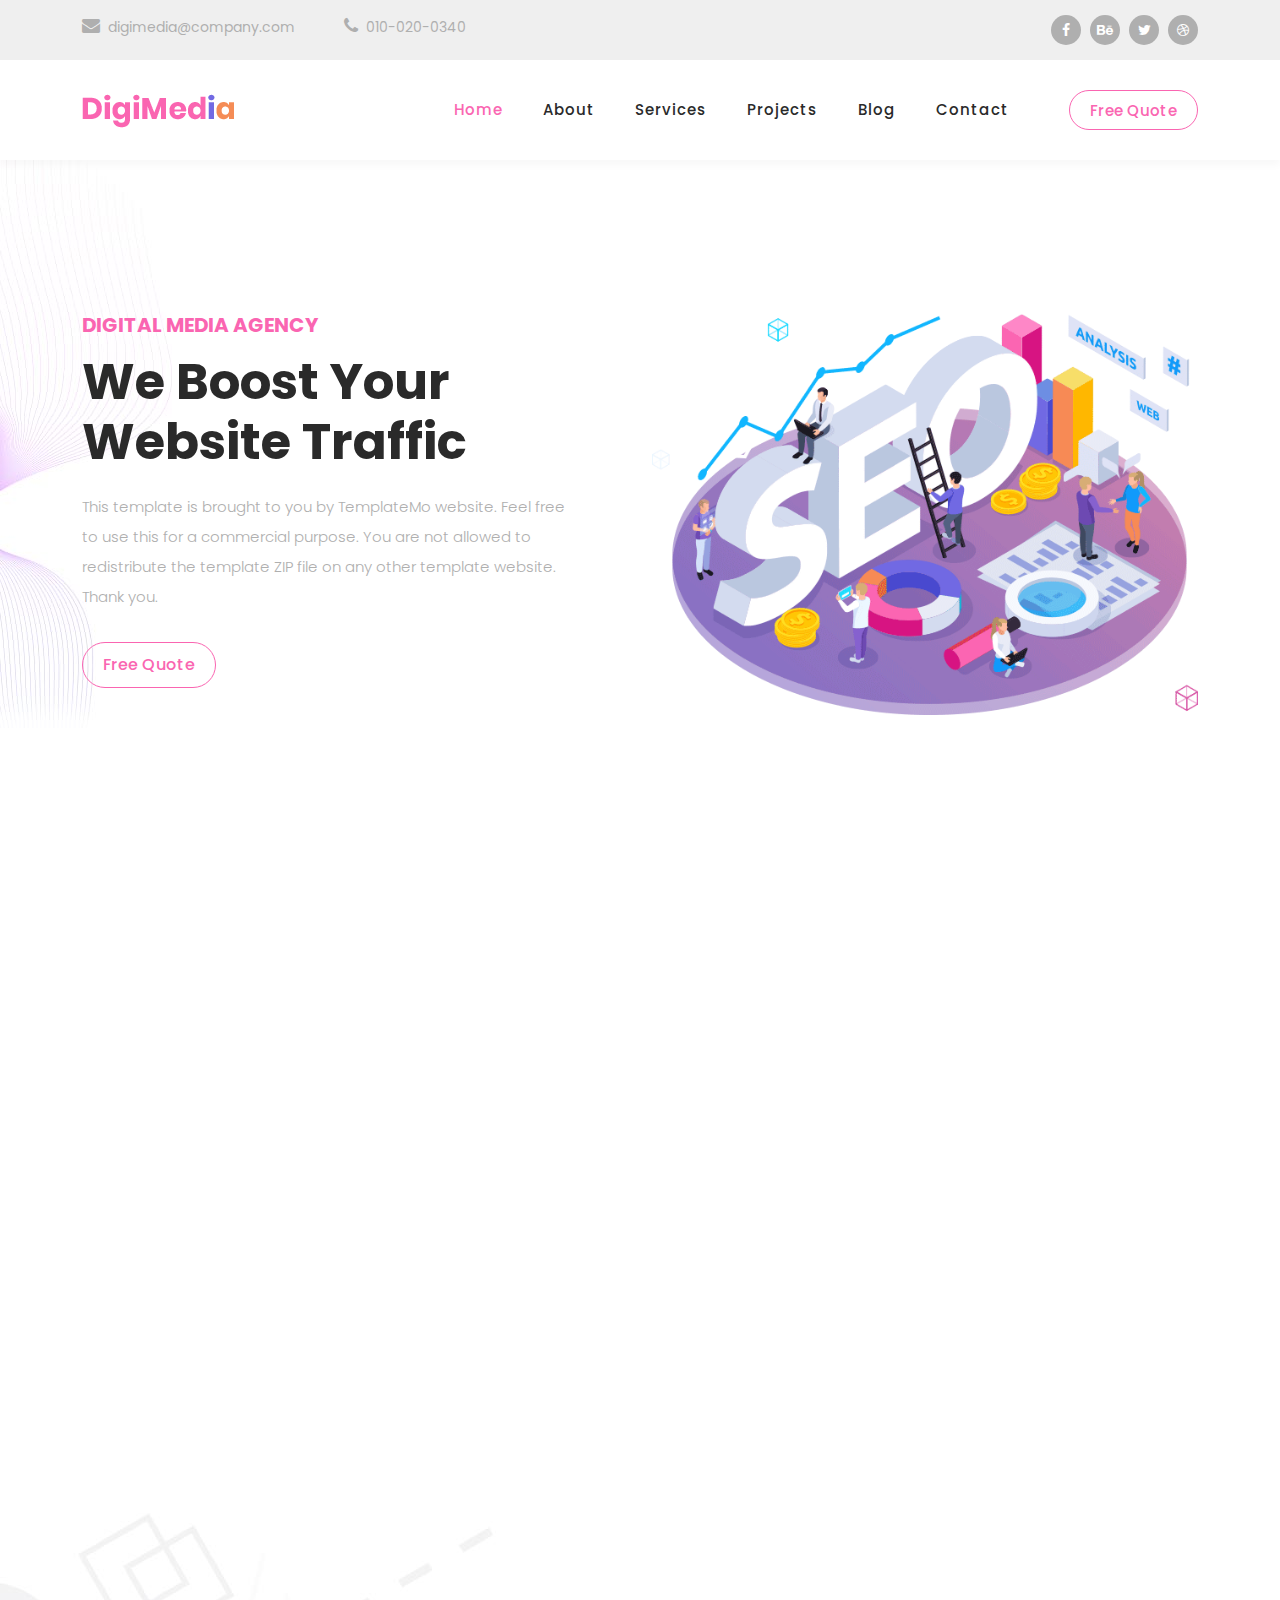
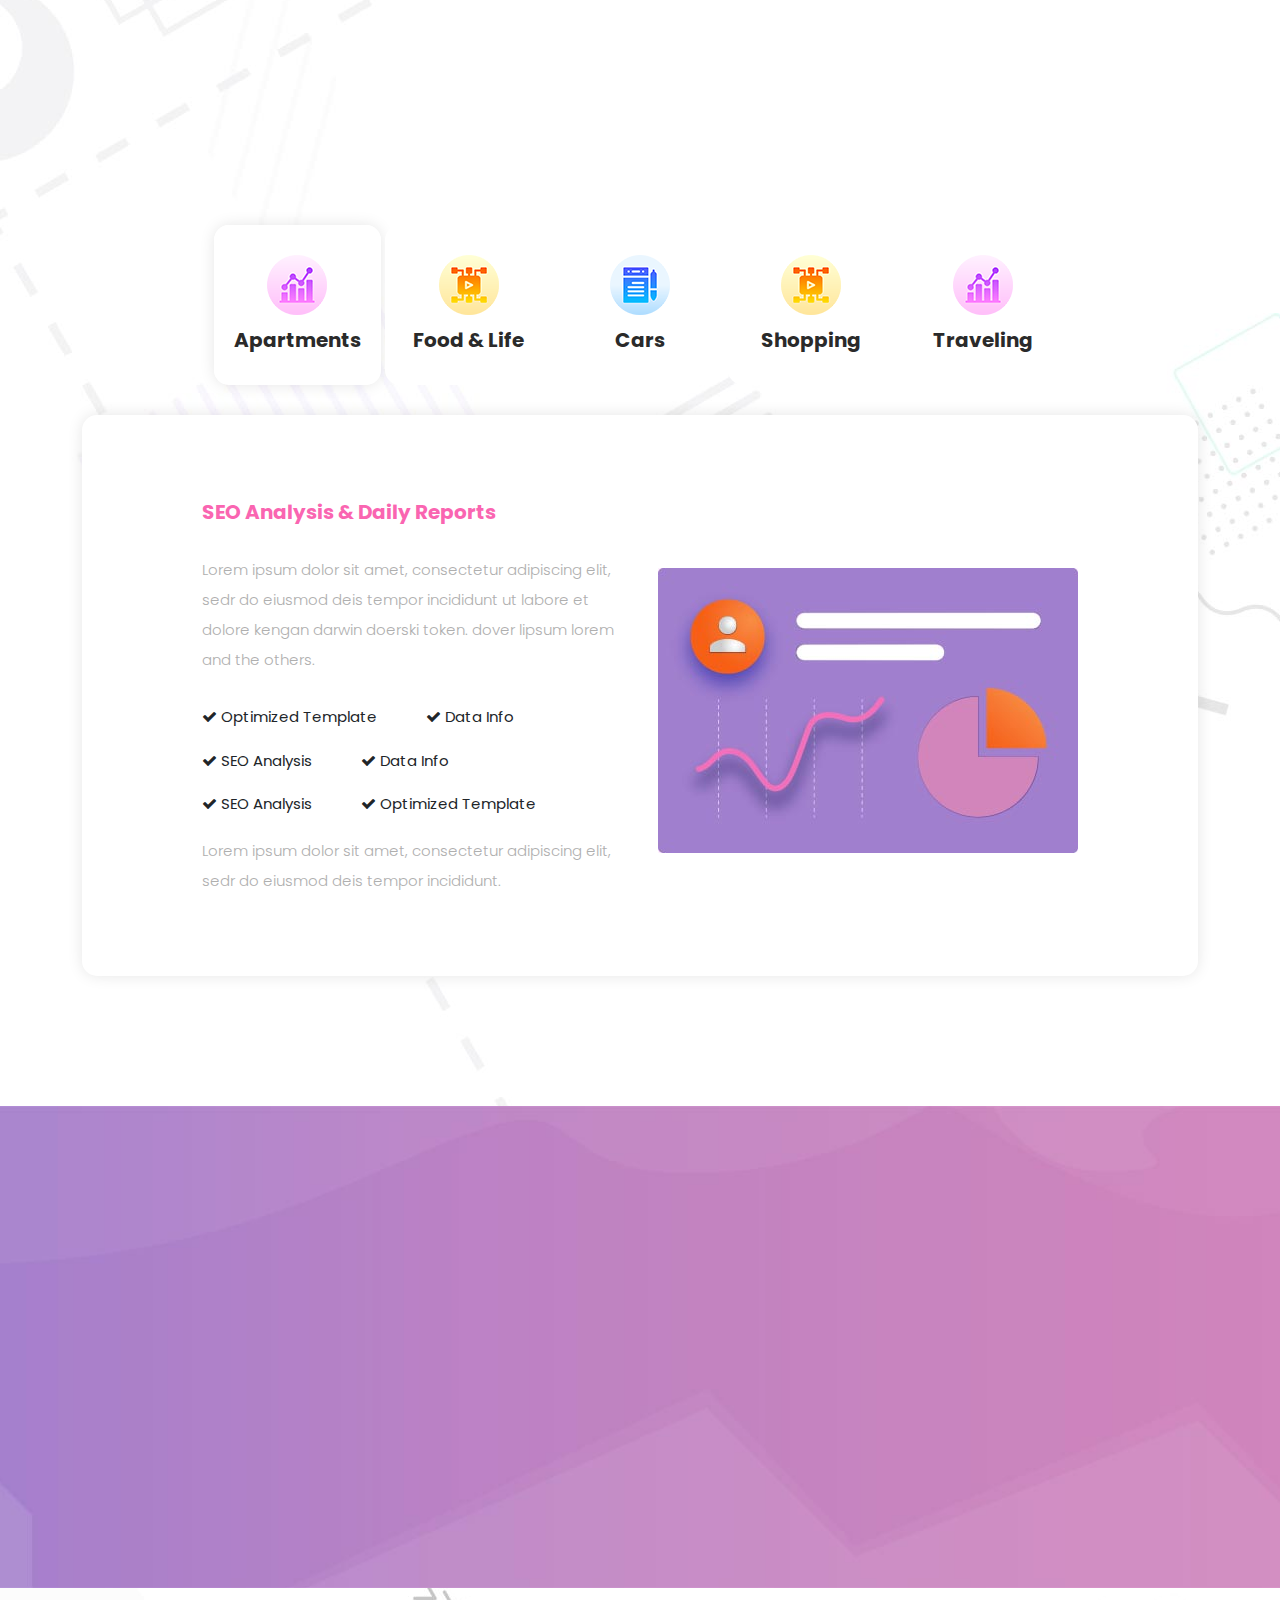
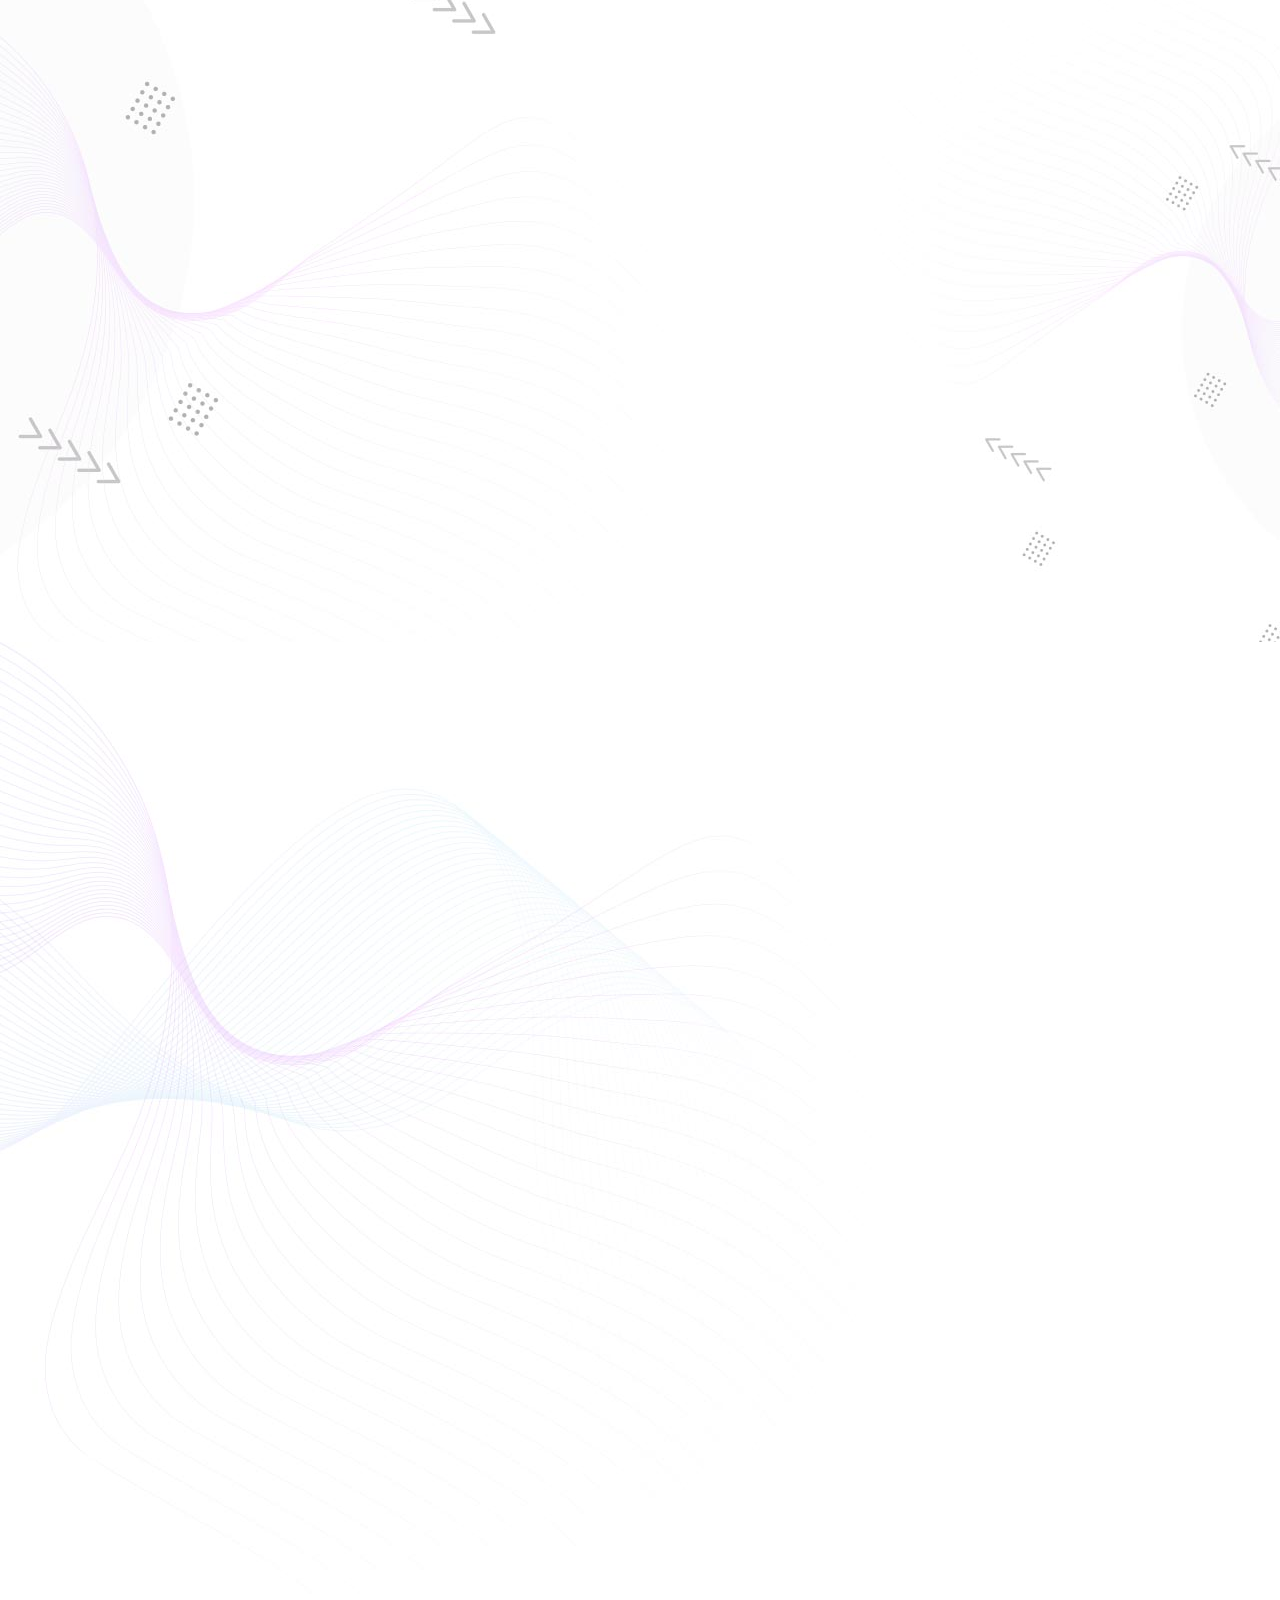
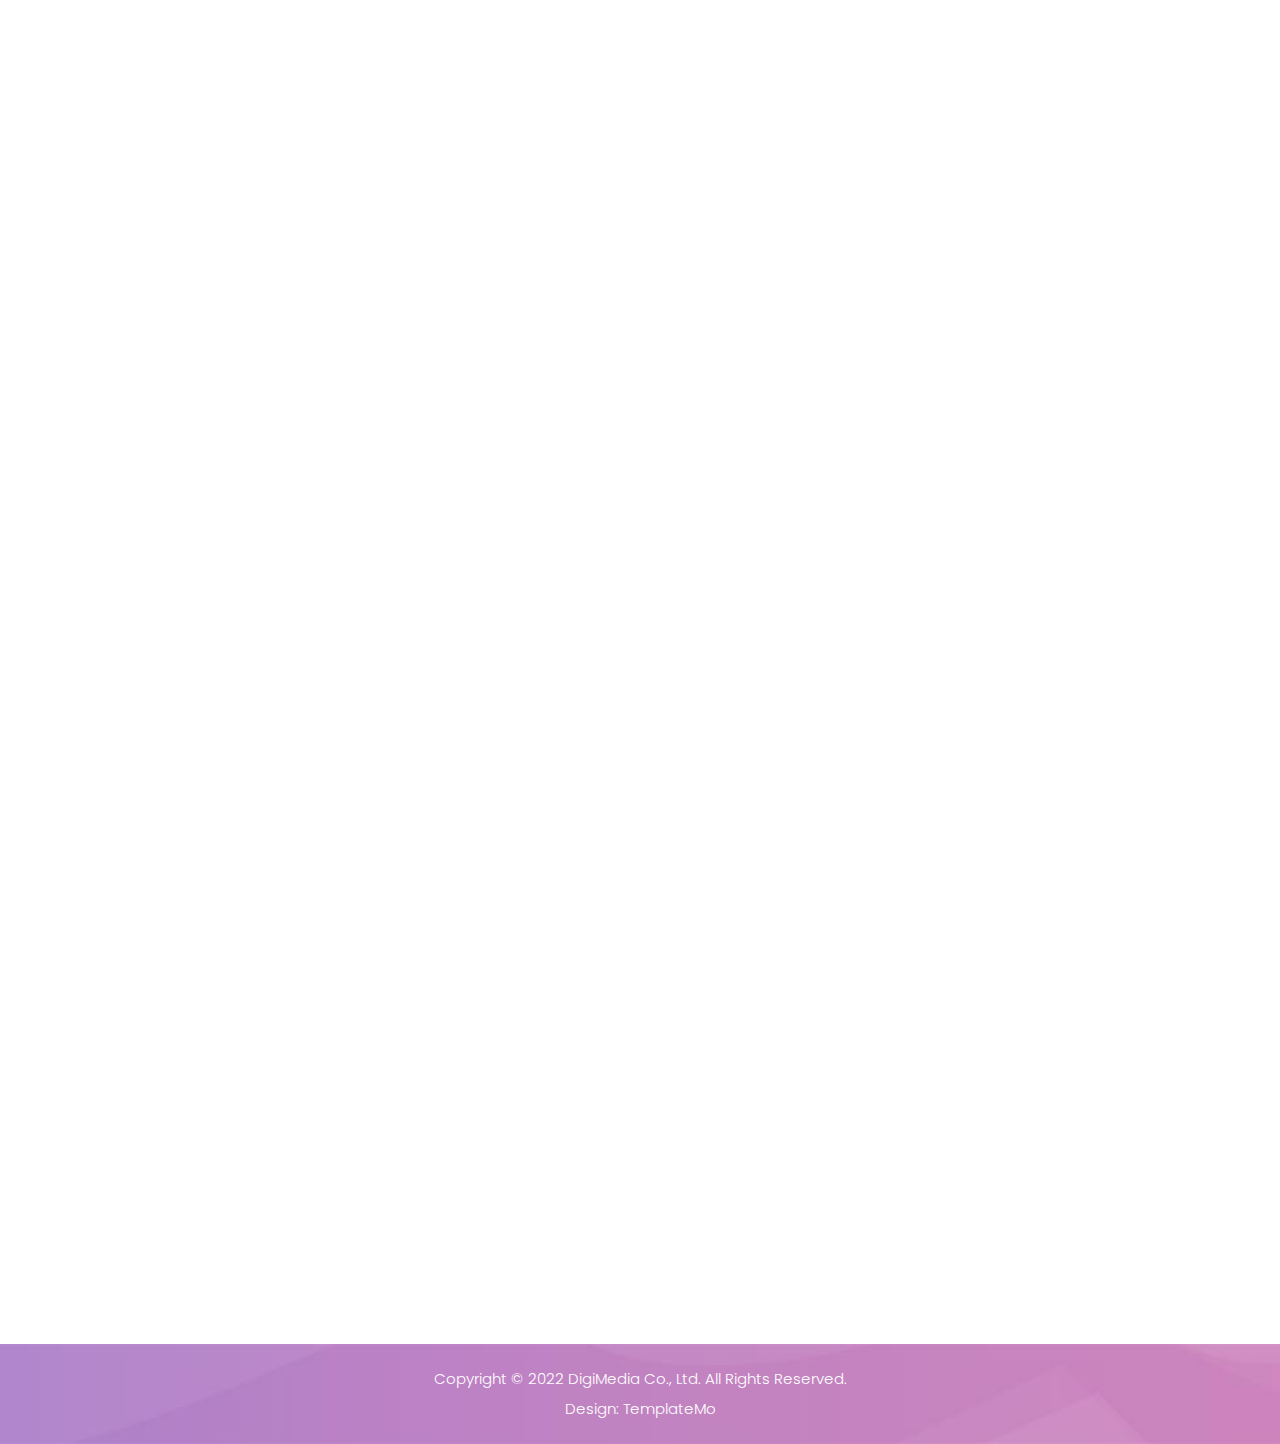
==== homepage_1.html @ 0c3d9d68 "My First Commit For Portfolio" ====
<!DOCTYPE html>
<html lang="en">

  <head>

    <meta charset="UTF-8">
    <meta name="viewport" content="width=device-width, initial-scale=1, shrink-to-fit=no">
    <meta name="description" content="">
    <meta name="author" content="">
    <link rel="preconnect" href="https://fonts.googleapis.com">
    <link rel="preconnect" href="https://fonts.gstatic.com" crossorigin>
    <link href="https://fonts.googleapis.com/css2?family=Poppins:wght@100;200;300;400;500;600;700;800;900&display=swap" rel="stylesheet">

    <title>DigiMedia - Creative SEO HTML5 Template</title>

    <!-- Bootstrap core CSS -->
    <link href="vendor/bootstrap/css/bootstrap.min.css" rel="stylesheet">


    <!-- Additional CSS Files -->
    <link rel="stylesheet" href="assets/css/fontawesome.css">
    <link rel="stylesheet" href="assets/css/templatemo-digimedia-v1.css">
    <link rel="stylesheet" href="assets/css/animated.css">
    <link rel="stylesheet" href="assets/css/owl.css">
<!--

TemplateMo 568 DigiMedia

https://templatemo.com/tm-568-digimedia

-->
  </head>

<body>

  <!-- ***** Preloader Start ***** -->
  <div id="js-preloader" class="js-preloader">
    <div class="preloader-inner">
      <span class="dot"></span>
      <div class="dots">
        <span></span>
        <span></span>
        <span></span>
      </div>
    </div>
  </div>
  <!-- ***** Preloader End ***** -->

  <!-- Pre-header Starts -->
  <div class="pre-header">
    <div class="container">
      <div class="row">
        <div class="col-lg-8 col-sm-8 col-7">
          <ul class="info">
            <li><a href="#"><i class="fa fa-envelope"></i>digimedia@company.com</a></li>
            <li><a href="#"><i class="fa fa-phone"></i>010-020-0340</a></li>
          </ul>
        </div>
        <div class="col-lg-4 col-sm-4 col-5">
          <ul class="social-media">
            <li><a href="#"><i class="fa fa-facebook"></i></a></li>
            <li><a href="#"><i class="fa fa-behance"></i></a></li>
            <li><a href="#"><i class="fa fa-twitter"></i></a></li>
            <li><a href="#"><i class="fa fa-dribbble"></i></a></li>
          </ul>
        </div>
      </div>
    </div>
  </div>
  <!-- Pre-header End -->

  <!-- ***** Header Area Start ***** -->
  <header class="header-area header-sticky wow slideInDown" data-wow-duration="0.75s" data-wow-delay="0s">
    <div class="container">
      <div class="row">
        <div class="col-12">
          <nav class="main-nav">
            <!-- ***** Logo Start ***** -->
            <a href="index.html" class="logo">
              <img src="assets/images/logo-v1.png" alt="">
            </a>
            <!-- ***** Logo End ***** -->
            <!-- ***** Menu Start ***** -->
            <ul class="nav">
              <li class="scroll-to-section"><a href="#top" class="active">Home</a></li>
              <li class="scroll-to-section"><a href="#about">About</a></li>
              <li class="scroll-to-section"><a href="#services">Services</a></li>
              <li class="scroll-to-section"><a href="#portfolio">Projects</a></li>
              <li class="scroll-to-section"><a href="#blog">Blog</a></li>
              <li class="scroll-to-section"><a href="#contact">Contact</a></li> 
              <li class="scroll-to-section"><div class="border-first-button"><a href="#contact">Free Quote</a></div></li> 
            </ul>        
            <a class='menu-trigger'>
                <span>Menu</span>
            </a>
            <!-- ***** Menu End ***** -->
          </nav>
        </div>
      </div>
    </div>
  </header>
  <!-- ***** Header Area End ***** -->

  <div class="main-banner wow fadeIn" id="top" data-wow-duration="1s" data-wow-delay="0.5s">
    <div class="container">
      <div class="row">
        <div class="col-lg-12">
          <div class="row">
            <div class="col-lg-6 align-self-center">
              <div class="left-content show-up header-text wow fadeInLeft" data-wow-duration="1s" data-wow-delay="1s">
                <div class="row">
                  <div class="col-lg-12">
                    <h6>Digital Media Agency</h6>
                    <h2>We Boost Your Website Traffic</h2>
                    <p>This template is brought to you by TemplateMo website. Feel free to use this for a commercial purpose. You are not allowed to redistribute the template ZIP file on any other template website. Thank you.</p>
                  </div>
                  <div class="col-lg-12">
                    <div class="border-first-button scroll-to-section">
                      <a href="#contact">Free Quote</a>
                    </div>
                  </div>
                </div>
              </div>
            </div>
            <div class="col-lg-6">
              <div class="right-image wow fadeInRight" data-wow-duration="1s" data-wow-delay="0.5s">
                <img src="assets/images/slider-dec.png" alt="">
              </div>
            </div>
          </div>
        </div>
      </div>
    </div>
  </div>

  <div id="about" class="about section">
    <div class="container">
      <div class="row">
        <div class="col-lg-12">
          <div class="row">
            <div class="col-lg-6">
              <div class="about-left-image  wow fadeInLeft" data-wow-duration="1s" data-wow-delay="0.5s">
                <img src="assets/images/about-dec.png" alt="">
              </div>
            </div>
            <div class="col-lg-6 align-self-center  wow fadeInRight" data-wow-duration="1s" data-wow-delay="0.5s">
              <div class="about-right-content">
                <div class="section-heading">
                  <h6>About Us</h6>
                  <h4>Who is DigiMedia <em>Agency</em></h4>
                  <div class="line-dec"></div>
                </div>
                <p>We hope this DigiMedia template is useful for your work. You can use this template for any purpose. You may <a rel="nofollow" href="http://paypal.me/templatemo" target="_blank">contribute a little amount</a> via PayPal to <a href="https://templatemo.com/contact" target="_blank">support TemplateMo</a> in creating new templates regularly.</p>
                <div class="row">
                  <div class="col-lg-4 col-sm-4">
                    <div class="skill-item first-skill-item wow fadeIn" data-wow-duration="1s" data-wow-delay="0s">
                      <div class="progress" data-percentage="90">
                        <span class="progress-left">
                          <span class="progress-bar"></span>
                        </span>
                        <span class="progress-right">
                          <span class="progress-bar"></span>
                        </span>
                        <div class="progress-value">
                          <div>
                            90%<br>
                            <span>Coding</span>
                          </div>
                        </div>
                      </div>
                    </div>
                  </div>
                  <div class="col-lg-4 col-sm-4">
                    <div class="skill-item second-skill-item wow fadeIn" data-wow-duration="1s" data-wow-delay="0s">
                      <div class="progress" data-percentage="80">
                        <span class="progress-left">
                          <span class="progress-bar"></span>
                        </span>
                        <span class="progress-right">
                          <span class="progress-bar"></span>
                        </span>
                        <div class="progress-value">
                          <div>
                            80%<br>
                            <span>Photoshop</span>
                          </div>
                        </div>
                      </div>
                    </div>
                  </div>
                  <div class="col-lg-4 col-sm-4">
                    <div class="skill-item third-skill-item wow fadeIn" data-wow-duration="1s" data-wow-delay="0s">
                      <div class="progress" data-percentage="80">
                        <span class="progress-left">
                          <span class="progress-bar"></span>
                        </span>
                        <span class="progress-right">
                          <span class="progress-bar"></span>
                        </span>
                        <div class="progress-value">
                          <div>
                            80%<br>
                            <span>Animation</span>
                          </div>
                        </div>
                      </div>
                    </div>
                  </div>
                </div> 
              </div>
            </div>
          </div>
        </div>
      </div>
    </div>
  </div>

  <div id="services" class="services section">
    <div class="container">
      <div class="row">
        <div class="col-lg-12">
          <div class="section-heading  wow fadeInDown" data-wow-duration="1s" data-wow-delay="0.5s">
            <h6>Our Services</h6>
            <h4>What Our Agency <em>Provides</em></h4>
            <div class="line-dec"></div>
          </div>
        </div>
        <div class="col-lg-12">
          <div class="naccs">
            <div class="grid">
              <div class="row">
                <div class="col-lg-12">
                  <div class="menu">
                    <div class="first-thumb active">
                      <div class="thumb">
                        <span class="icon"><img src="assets/images/service-icon-01.png" alt=""></span>
                        Apartments
                      </div>
                    </div>
                    <div>
                      <div class="thumb">                 
                        <span class="icon"><img src="assets/images/service-icon-02.png" alt=""></span>
                        Food &amp; Life
                      </div>
                    </div>
                    <div>
                      <div class="thumb">                 
                        <span class="icon"><img src="assets/images/service-icon-03.png" alt=""></span>
                        Cars
                      </div>
                    </div>
                    <div>
                      <div class="thumb">                 
                        <span class="icon"><img src="assets/images/service-icon-04.png" alt=""></span>
                        Shopping
                      </div>
                    </div>
                    <div class="last-thumb">
                      <div class="thumb">                 
                        <span class="icon"><img src="assets/images/service-icon-01.png" alt=""></span>
                        Traveling
                      </div>
                    </div>
                  </div>
                </div> 
                <div class="col-lg-12">
                  <ul class="nacc">
                    <li class="active">
                      <div>
                        <div class="thumb">
                          <div class="row">
                            <div class="col-lg-6 align-self-center">
                              <div class="left-text">
                                <h4>SEO Analysis &amp; Daily Reports</h4>
                                <p>Lorem ipsum dolor sit amet, consectetur adipiscing elit, sedr do eiusmod deis tempor incididunt ut labore et dolore kengan darwin doerski token.
                                  dover lipsum lorem and the others.</p>
                                <div class="ticks-list"><span><i class="fa fa-check"></i> Optimized Template</span> <span><i class="fa fa-check"></i> Data Info</span> <span><i class="fa fa-check"></i> SEO Analysis</span>
                                  <span><i class="fa fa-check"></i> Data Info</span> <span><i class="fa fa-check"></i> SEO Analysis</span> <span><i class="fa fa-check"></i> Optimized Template</span></div>
                                <p>Lorem ipsum dolor sit amet, consectetur adipiscing elit, sedr do eiusmod deis tempor incididunt.</p>
                              </div>
                            </div>
                            <div class="col-lg-6 align-self-center">
                              <div class="right-image">
                                <img src="assets/images/services-image.jpg" alt="">
                              </div>
                            </div>
                          </div>
                        </div>
                      </div>
                    </li>
                    <li>
                      <div>
                        <div class="thumb">
                          <div class="row">
                            <div class="col-lg-6 align-self-center">
                              <div class="left-text">
                                <h4>Healthy Food &amp; Life</h4>
                                <p>Lorem ipsum dolor sit amet, consectetur adipiscing elit, sedr do eiusmod deis tempor incididunt ut labore et dolore kengan darwin doerski token.
                                  dover lipsum lorem and the others.</p>
                                <div class="ticks-list"><span><i class="fa fa-check"></i> Optimized Template</span> <span><i class="fa fa-check"></i> Data Info</span> <span><i class="fa fa-check"></i> SEO Analysis</span>
                                  <span><i class="fa fa-check"></i> Data Info</span> <span><i class="fa fa-check"></i> SEO Analysis</span> <span><i class="fa fa-check"></i> Optimized Template</span></div>
                                <p>Lorem ipsum dolor sit amet, consectetur adipiscing elit, sedr do eiusmod deis tempor incididunt.</p>
                              </div>
                            </div>
                            <div class="col-lg-6 align-self-center">
                              <div class="right-image">
                                <img src="assets/images/services-image-02.jpg" alt="">
                              </div>
                            </div>
                          </div>
                        </div>
                      </div>
                    </li>
                    <li>
                      <div>
                        <div class="thumb">
                          <div class="row">
                            <div class="col-lg-6 align-self-center">
                              <div class="left-text">
                                <h4>Car Re-search &amp; Transport</h4>
                                <p>Lorem ipsum dolor sit amet, consectetur adipiscing elit, sedr do eiusmod deis tempor incididunt ut labore et dolore kengan darwin doerski token.
                                  dover lipsum lorem and the others.</p>
                                <div class="ticks-list"><span><i class="fa fa-check"></i> Optimized Template</span> <span><i class="fa fa-check"></i> Data Info</span> <span><i class="fa fa-check"></i> SEO Analysis</span>
                                  <span><i class="fa fa-check"></i> Data Info</span> <span><i class="fa fa-check"></i> SEO Analysis</span> <span><i class="fa fa-check"></i> Optimized Template</span></div>
                                <p>Lorem ipsum dolor sit amet, consectetur adipiscing elit, sedr do eiusmod deis tempor incididunt.</p>
                              </div>
                            </div>
                            <div class="col-lg-6 align-self-center">
                              <div class="right-image">
                                <img src="assets/images/services-image-03.jpg" alt="">
                              </div>
                            </div>
                          </div>
                        </div>
                      </div>
                    </li>
                    <li>
                      <div>
                        <div class="thumb">
                          <div class="row">
                            <div class="col-lg-6 align-self-center">
                              <div class="left-text">
                                <h4>Online Shopping &amp; Tracking ID</h4>
                                <p>Lorem ipsum dolor sit amet, consectetur adipiscing elit, sedr do eiusmod deis tempor incididunt ut labore et dolore kengan darwin doerski token.
                                  dover lipsum lorem and the others.</p>
                                <div class="ticks-list"><span><i class="fa fa-check"></i> Optimized Template</span> <span><i class="fa fa-check"></i> Data Info</span> <span><i class="fa fa-check"></i> SEO Analysis</span>
                                  <span><i class="fa fa-check"></i> Data Info</span> <span><i class="fa fa-check"></i> SEO Analysis</span> <span><i class="fa fa-check"></i> Optimized Template</span></div>
                                <p>Lorem ipsum dolor sit amet, consectetur adipiscing elit, sedr do eiusmod deis tempor incididunt.</p>
                              </div>
                            </div>
                            <div class="col-lg-6 align-self-center">
                              <div class="right-image">
                                <img src="assets/images/services-image-04.jpg" alt="">
                              </div>
                            </div>
                          </div>
                        </div>
                      </div>
                    </li>
                    <li>
                      <div>
                        <div class="thumb">
                          <div class="row">
                            <div class="col-lg-6 align-self-center">
                              <div class="left-text">
                                <h4>Enjoy &amp; Travel</h4>
                                <p>Lorem ipsum dolor sit amet, consectetur adipiscing elit, sedr do eiusmod deis tempor incididunt ut labore et dolore kengan darwin doerski token.
                                  dover lipsum lorem and the others.</p>
                                <div class="ticks-list"><span><i class="fa fa-check"></i> Optimized Template</span> <span><i class="fa fa-check"></i> Data Info</span> <span><i class="fa fa-check"></i> SEO Analysis</span>
                                  <span><i class="fa fa-check"></i> Data Info</span> <span><i class="fa fa-check"></i> SEO Analysis</span> <span><i class="fa fa-check"></i> Optimized Template</span></div>
                                <p>Lorem ipsum dolor sit amet, consectetur adipiscing elit, sedr do eiusmod deis tempor incididunt.</p>
                              </div>
                            </div>
                            <div class="col-lg-6 align-self-center">
                              <div class="right-image">
                                <img src="assets/images/services-image.jpg" alt="">
                              </div>
                            </div>
                          </div>
                        </div>
                      </div>
                    </li>
                  </ul>
                </div>          
              </div>
            </div>
          </div>
        </div>
      </div>
    </div>
  </div>

  
  <div id="free-quote" class="free-quote">
    <div class="container">
      <div class="row">
        <div class="col-lg-4 offset-lg-4">
          <div class="section-heading  wow fadeIn" data-wow-duration="1s" data-wow-delay="0.3s">
            <h6>Get Your Free Quote</h6>
            <h4>Grow With Us Now</h4>
            <div class="line-dec"></div>
          </div>
        </div>
        <div class="col-lg-8 offset-lg-2  wow fadeIn" data-wow-duration="1s" data-wow-delay="0.8s">
          <form id="search" action="#" method="GET">
            <div class="row">
              <div class="col-lg-4 col-sm-4">
                <fieldset>
                  <input type="web" name="web" class="website" placeholder="Your website URL..." autocomplete="on" required>
                </fieldset>
              </div>
              <div class="col-lg-4 col-sm-4">
                <fieldset>
                  <input type="address" name="address" class="email" placeholder="Email Address..." autocomplete="on" required>
                </fieldset>
              </div>
              <div class="col-lg-4 col-sm-4">
                <fieldset>
                  <button type="submit" class="main-button">Get Quote Now</button>
                </fieldset>
              </div>
            </div>
          </form>
        </div>
      </div>
    </div>
  </div>


  <div id="portfolio" class="our-portfolio section">
    <div class="container">
      <div class="row">
        <div class="col-lg-5">
          <div class="section-heading wow fadeInLeft" data-wow-duration="1s" data-wow-delay="0.3s">
            <h6>Our Portofolio</h6>
            <h4>See Our Recent <em>Projects</em></h4>
            <div class="line-dec"></div>
          </div>
        </div>
      </div>
    </div>
    <div class="container-fluid wow fadeIn" data-wow-duration="1s" data-wow-delay="0.7s">
      <div class="row">
        <div class="col-lg-12">
          <div class="loop owl-carousel">
            <div class="item">
              <a href="#">
                <div class="portfolio-item">
                <div class="thumb">
                  <img src="assets/images/portfolio-01.jpg" alt="">
                </div>
                <div class="down-content">
                  <h4>Website Builder</h4>
                  <span>Marketing</span>
                </div>
              </div>
              </a>  
            </div>
            <div class="item">
              <a href="#">
                <div class="portfolio-item">
                <div class="thumb">
                  <img src="assets/images/portfolio-01.jpg" alt="">
                </div>
                <div class="down-content">
                  <h4>Website Builder</h4>
                  <span>Marketing</span>
                </div>
              </div>
              </a>  
            </div>
            <div class="item">
              <a href="#">
                <div class="portfolio-item">
                <div class="thumb">
                  <img src="assets/images/portfolio-02.jpg" alt="">
                </div>
                <div class="down-content">
                  <h4>Website Builder</h4>
                  <span>Marketing</span>
                </div>
              </div>
              </a>  
            </div>
            <div class="item">
              <a href="#">
                <div class="portfolio-item">
                <div class="thumb">
                  <img src="assets/images/portfolio-03.jpg" alt="">
                </div>
                <div class="down-content">
                  <h4>Website Builder</h4>
                  <span>Marketing</span>
                </div>
              </div>
              </a>  
            </div>
            <div class="item">
              <a href="#">
                <div class="portfolio-item">
                <div class="thumb">
                  <img src="assets/images/portfolio-04.jpg" alt="">
                </div>
                <div class="down-content">
                  <h4>Website Builder</h4>
                  <span>Marketing</span>
                </div>
              </div>
              </a>  
            </div>
          </div>
        </div>
      </div>
    </div>
  </div>
  
  <div id="blog" class="blog">
    <div class="container">
      <div class="row">
        <div class="col-lg-4 offset-lg-4  wow fadeInDown" data-wow-duration="1s" data-wow-delay="0.3s">
          <div class="section-heading">
            <h6>Recent News</h6>
            <h4>Check Our Blog <em>Posts</em></h4>
            <div class="line-dec"></div>
          </div>
        </div>
        <div class="col-lg-6 show-up wow fadeInUp" data-wow-duration="1s" data-wow-delay="0.3s">
          <div class="blog-post">
            <div class="thumb">
              <a href="#"><img src="assets/images/blog-post-01.jpg" alt=""></a>
            </div>
            <div class="down-content">
              <span class="category">SEO Analysis</span>
              <span class="date">03 August 2021</span>
              <a href="#"><h4>Lorem Ipsum Dolor Sit Amet, Consectetur Adelore
                Eiusmod Tempor Incididunt</h4></a>
              <p>Lorem ipsum dolor sit amet, consectetur adipiscing elit, sed doers itii eiumod deis tempor incididunt ut labore.</p>
              <span class="author"><img src="assets/images/author-post.jpg" alt="">By: Andrea Mentuzi</span>
              <div class="border-first-button"><a href="#">Discover More</a></div>
            </div>
          </div>
        </div>
        <div class="col-lg-6 wow fadeInUp" data-wow-duration="1s" data-wow-delay="0.3s">
          <div class="blog-posts">
            <div class="row">
              <div class="col-lg-12">
                <div class="post-item">
                  <div class="thumb">
                    <a href="#"><img src="assets/images/blog-post-02.jpg" alt=""></a>
                  </div>
                  <div class="right-content">
                    <span class="category">SEO Analysis</span>
                    <span class="date">24 September 2021</span>
                    <a href="#"><h4>Lorem Ipsum Dolor Sit Amei Eiusmod Tempor</h4></a>
                    <p>Lorem ipsum dolor sit amet, cocteturi adipiscing eliterski.</p>
                  </div>
                </div>
              </div>
              <div class="col-lg-12">
                <div class="post-item">
                  <div class="thumb">
                    <a href="#"><img src="assets/images/blog-post-03.jpg" alt=""></a>
                  </div>
                  <div class="right-content">
                    <span class="category">SEO Analysis</span>
                    <span class="date">24 September 2021</span>
                    <a href="#"><h4>Lorem Ipsum Dolor Sit Amei Eiusmod Tempor</h4></a>
                    <p>Lorem ipsum dolor sit amet, cocteturi adipiscing eliterski.</p>
                  </div>
                </div>
              </div>
              <div class="col-lg-12">
                <div class="post-item last-post-item">
                  <div class="thumb">
                    <a href="#"><img src="assets/images/blog-post-04.jpg" alt=""></a>
                  </div>
                  <div class="right-content">
                    <span class="category">SEO Analysis</span>
                    <span class="date">24 September 2021</span>
                    <a href="#"><h4>Lorem Ipsum Dolor Sit Amei Eiusmod Tempor</h4></a>
                    <p>Lorem ipsum dolor sit amet, cocteturi adipiscing eliterski.</p>
                  </div>
                </div>
              </div>
            </div>
          </div>
        </div>
      </div>
    </div>
  </div>  

  <div id="contact" class="contact-us section">
    <div class="container">
      <div class="row">
        <div class="col-lg-6 offset-lg-3">
          <div class="section-heading wow fadeIn" data-wow-duration="1s" data-wow-delay="0.5s">
            <h6>Contact Us</h6>
            <h4>Get In Touch With Us <em>Now</em></h4>
            <div class="line-dec"></div>
          </div>
        </div>
        <div class="col-lg-12 wow fadeInUp" data-wow-duration="0.5s" data-wow-delay="0.25s">
          <form id="contact" action="" method="post">
            <div class="row">
              <div class="col-lg-12">
                <div class="contact-dec">
                  <img src="assets/images/contact-dec.png" alt="">
                </div>
              </div>
              <div class="col-lg-5">
                <div id="map">
                  <iframe src="https://maps.google.com/maps?q=Av.+L%C3%BAcio+Costa,+Rio+de+Janeiro+-+RJ,+Brazil&t=&z=13&ie=UTF8&iwloc=&output=embed" width="100%" height="636px" frameborder="0" style="border:0" allowfullscreen></iframe>
                </div>
              </div>
              <div class="col-lg-7">
                <div class="fill-form">
                  <div class="row">
                    <div class="col-lg-4">
                      <div class="info-post">
                        <div class="icon">
                          <img src="assets/images/phone-icon.png" alt="">
                          <a href="#">010-020-0340</a>
                        </div>
                      </div>
                    </div>
                    <div class="col-lg-4">
                      <div class="info-post">
                        <div class="icon">
                          <img src="assets/images/email-icon.png" alt="">
                          <a href="#">our@email.com</a>
                        </div>
                      </div>
                    </div>
                    <div class="col-lg-4">
                      <div class="info-post">
                        <div class="icon">
                          <img src="assets/images/location-icon.png" alt="">
                          <a href="#">123 Rio de Janeiro</a>
                        </div>
                      </div>
                    </div>
                    <div class="col-lg-6">
                      <fieldset>
                        <input type="name" name="name" id="name" placeholder="Name" autocomplete="on" required>
                      </fieldset>
                      <fieldset>
                        <input type="text" name="email" id="email" pattern="[^ @]*@[^ @]*" placeholder="Your Email" required="">
                      </fieldset>
                      <fieldset>
                        <input type="subject" name="subject" id="subject" placeholder="Subject" autocomplete="on">
                      </fieldset>
                    </div>
                    <div class="col-lg-6">
                      <fieldset>
                        <textarea name="message" type="text" class="form-control" id="message" placeholder="Message" required=""></textarea>  
                      </fieldset>
                    </div>
                    <div class="col-lg-12">
                      <fieldset>
                        <button type="submit" id="form-submit" class="main-button ">Send Message Now</button>
                      </fieldset>
                    </div>
                  </div>
                </div>
              </div>
            </div>
          </form>
        </div>
      </div>
    </div>
  </div>

  <footer>
    <div class="container">
      <div class="row">
        <div class="col-lg-12">
          <p>Copyright © 2022 DigiMedia Co., Ltd. All Rights Reserved. 
          <br>Design: <a href="https://templatemo.com" target="_parent" title="free css templates">TemplateMo</a></p>
        </div>
      </div>
    </div>
  </footer>


  <!-- Scripts -->
  <script src="vendor/jquery/jquery.min.js"></script>
  <script src="vendor/bootstrap/js/bootstrap.bundle.min.js"></script>
  <script src="assets/js/owl-carousel.js"></script>
  <script src="assets/js/animation.js"></script>
  <script src="assets/js/imagesloaded.js"></script>
  <script src="assets/js/custom.js"></script>

</body>
</html>
---- assets/css/templatemo-digimedia-v1.css ----
/*

TemplateMo 568 DigiMedia

https://templatemo.com/tm-568-digimedia

*/

/* ---------------------------------------------
Table of contents
------------------------------------------------
01. font & reset css
02. reset
03. global styles
04. header
05. banner
06. features
07. testimonials
08. contact
09. footer
10. preloader
11. search
12. portfolio

--------------------------------------------- */
/* 
---------------------------------------------
font & reset css
--------------------------------------------- 
*/
/* 
---------------------------------------------
reset
--------------------------------------------- 
*/
html, body, div, span, applet, object, iframe, h1, h2, h3, h4, h5, h6, p, blockquote, div
pre, a, abbr, acronym, address, big, cite, code, del, dfn, em, font, img, ins, kbd, q,
s, samp, small, strike, strong, sub, sup, tt, var, b, u, i, center, dl, dt, dd, ol, ul, li,
figure, header, nav, section, article, aside, footer, figcaption {
  margin: 0;
  padding: 0;
  border: 0;
  outline: 0;
}

/* clear fix */
.grid:after {
  content: '';
  display: block;
  clear: both;
}

/* ---- .grid-item ---- */

.grid-sizer,
.grid-item {
  width: 50%;
}

.grid-item {
  float: left;
}

.grid-item img {
  display: block;
  max-width: 100%;
}

.clearfix:after {
  content: ".";
  display: block;
  clear: both;
  visibility: hidden;
  line-height: 0;
  height: 0;
}

.clearfix {
  display: inline-block;
}

html[xmlns] .clearfix {
  display: block;
}

* html .clearfix {
  height: 1%;
}

ul, li {
  padding: 0;
  margin: 0;
  list-style: none;
}

header, nav, section, article, aside, footer, hgroup {
  display: block;
}

* {
  box-sizing: border-box;
}

html, body {
  font-family: 'Poppins', sans-serif;
  font-weight: 400;
  background-color: #fff;
  -ms-text-size-adjust: 100%;
  -webkit-font-smoothing: antialiased;
  -moz-osx-font-smoothing: grayscale;
}

a {
  text-decoration: none !important;
}

h1, h2, h3, h4, h5, h6 {
  margin-top: 0px;
  margin-bottom: 0px;
}

ul {
  margin-bottom: 0px;
}

p {
  font-size: 15px;
  line-height: 30px;
  font-weight: 300;
  color: #afafaf;
}

img {
  width: 100%;
  overflow: hidden;
}

/* 
---------------------------------------------
global styles
--------------------------------------------- 
*/
html,
body {
  background: #fff;
  font-family: 'Poppins', sans-serif;
}

::selection {
  background: #fa65b1;
  color: #fff !important;
}

::-moz-selection {
  background: #fa65b1;
  color: #fff !important;
}

@media (max-width: 991px) {
  html, body {
    overflow-x: hidden;
  }
  .mobile-top-fix {
    margin-top: 30px;
    margin-bottom: 0px;
  }
  .mobile-bottom-fix {
    margin-bottom: 30px;
  }
  .mobile-bottom-fix-big {
    margin-bottom: 60px;
  }
}

.page-section {
  margin-top: 120px;
}

.section-heading {
  position: relative;
  z-index: 2;
}

.section-heading h6 {
  font-size: 15px;
  font-weight: 700;
  color: #726ae3;
  text-transform: uppercase;
  margin-bottom: 15px;
}

.section-heading h4 {
  color: #2a2a2a;
  font-size: 35px;
  font-weight: 700;
  text-transform: capitalize;
  margin-bottom: 25px;
}

.section-heading h4 em {
  font-style: normal;
  color: #726ae3;
}

.section-heading .line-dec {
  width: 50px;
  height: 2px;
  background-color: #726ae3;
}

.border-first-button a {
  display: inline-block !important;
  padding: 10px 20px !important;
  color: #fa65b1 !important;
  border: 1px solid #fa65b1 !important;
  border-radius: 23px;
  font-weight: 500 !important;
  letter-spacing: 0.3px !important;
  transition: all .5s;
}

.border-first-button a:hover {
  background-color: #fa65b1;
  color: #fff !important;
}


/* 
---------------------------------------------
intro
--------------------------------------------- 
*/


.intro-banner {
  text-align: center;
  padding-top: 200px;margin-bottom: 100px;
  position: relative;
}

.intro-banner:after {
  content: '';
  background-image: url(../images/slider-left-dec.jpg);
  background-repeat: no-repeat;
  position: absolute;
  left: 0;
  top: 0px;
  width: 262px;
  height: 625px;
  z-index: 1;
}
/*
.intro-banner:before {
  content: '';
  background-image: url(../images/slider-right-dec.jpg);
  background-repeat: no-repeat;
  position: absolute;
  right: 0;
  top: 0px;
  width: 1159px;
  height: 797px;
  z-index: 2;
}
*/

.intro-banner img {
  max-width: 152px;
  margin-bottom: 30px;
}

.intro-banner h1 {
  font-size: 36px;
  font-weight: 600;
  text-transform: uppercase;
  margin-bottom: 30px;
  position: relative; 
  z-index: 2;
}

.intro-banner h4 {
  font-size: 20px;
  text-transform: capitalize;
  font-weight: 400;
  margin-bottom: 20px;
  position: relative; 
  z-index: 2;
}

.intro-banner a {
  display: inline-block !important;
  padding: 10px 20px !important;
  color: #fa65b1 !important;
  border: 1px solid #fa65b1 !important;
  border-radius: 23px;
  font-weight: 500 !important;
  letter-spacing: 0.3px !important;
  transition: all .5s;
  position: relative; 
  z-index: 2;
}

.intro-banner a:hover {
  background-color: #fa65b1;
  color: #fff !important;
}

.demos {
  padding-top: 60px;
}

.demo-item {
  position: relative;
  z-index: 2;
}

.demos img {
  transition: all .5s;
  border-radius: 23px;
}

.demos img:hover {
  opacity: 1;
  box-shadow: 0px 0px 15px rgba(0,0,0,0.25);
}

.demos h4 {
  text-align: center;
  font-size: 20px;
  margin-top: 30px;
  font-weight: 700;
  text-transform: uppercase;
}


/* 
---------------------------------------------
header
--------------------------------------------- 
*/

.pre-header {
  background-color: #efefef;
  height: 60px;
  padding: 15px 0px;
}

.pre-header ul li {
  display: inline-block;
}

.pre-header ul.info li {
  margin-right: 45px;
}

.pre-header ul.info li a {
  color: #afafaf;
  font-size: 14px;
  transition: all .3s;
}

.pre-header ul.info li a:hover {
  color: #fa65b1;
}

.pre-header ul.info li a i {
  font-size: 18px;
  margin-right: 8px;
}

.pre-header ul.social-media {
  text-align: right;
}

.pre-header ul.social-media li {
  margin-left: 5px;
}

.pre-header ul.social-media li a {
  background-color: #afafaf;
  color: #fff;
  display: inline-block;
  width: 30px;
  height: 30px;
  line-height: 30px;
  text-align: center;
  border-radius: 50%;
  font-size: 14px;
  transition: all .3s;
}

.pre-header ul.social-media li a:hover {
  background-color: #fa65b1;
}

.background-header {
  background-color: #fff!important;
  height: 80px!important;
  position: fixed!important;
  top: 0px;
  left: 0px;
  right: 0px;
  box-shadow: 0px 5px 8px rgba(0,0,0,0.03);
}

.background-header .logo,
.background-header .main-nav .nav li a {
  color: #fff;
}

.background-header .main-nav .nav li:hover a {
  color: #fa65b1;
}

.background-header .nav li a.active {
  position: relative;
  color: #fff;
}

.background-header .nav li a.active:after {
  position: absolute;
  width: 100%;
  height: 1px;
  background-color: #fa65b1;
  content: '';
  left: 50%;
  bottom: -20px;
  transform: translateX(-50%);
}

.background-header .nav li:last-child a.active:after {
  background-color: transparent;
}

.header-area {
  background-color: #fff;
  box-shadow: 0px 5px 8px rgba(0,0,0,0.03);
  position: absolute;
  left: 0px;
  right: 0px;
  z-index: 100;
  height: 100px;
  -webkit-transition: all .5s ease 0s;
  -moz-transition: all .5s ease 0s;
  -o-transition: all .5s ease 0s;
  transition: all .5s ease 0s;
}

.header-area .main-nav {
  min-height: 80px;
  background: transparent;
}

.header-area .main-nav .logo {
  float: left;
  -webkit-transition: all 0.3s ease 0s;
  -moz-transition: all 0.3s ease 0s;
  -o-transition: all 0.3s ease 0s;
  transition: all 0.3s ease 0s;
}

.header-area .main-nav .logo {
    line-height: 100px;
    float: left;
    -webkit-transition: all 0.3s ease 0s;
    -moz-transition: all 0.3s ease 0s;
    -o-transition: all 0.3s ease 0s;
    transition: all 0.3s ease 0s;
}

.background-header .main-nav .logo {
  line-height: 80px;
}

.background-header .main-nav .nav {
  margin-top: 20px !important;
}

.header-area .main-nav .nav {
  float: right;
  margin-top: 30px;
  margin-right: 0px;
  background-color: transparent;
  -webkit-transition: all 0.3s ease 0s;
  -moz-transition: all 0.3s ease 0s;
  -o-transition: all 0.3s ease 0s;
  transition: all 0.3s ease 0s;
  position: relative;
  z-index: 999;
}

.header-area .main-nav .nav li {
  padding-left: 20px;
  padding-right: 20px;
}

.header-area .main-nav .nav li:last-child {
  padding-right: 0px;
  padding-left: 40px;
}

.header-area .main-nav .nav li:last-child a ,
.background-header .main-nav .nav li:last-child a {
  padding: 0px 20px !important;
  font-weight: 400;
}

.header-area .main-nav .nav li:last-child a:hover ,
.background-header .main-nav .nav li:last-child a:hover {
  color: #fff !important;
}

.header-area .main-nav .nav li a {
  display: block;
  font-weight: 500;
  font-size: 15px;
  color: #2a2a2a;
  text-transform: capitalize;
  -webkit-transition: all 0.3s ease 0s;
  -moz-transition: all 0.3s ease 0s;
  -o-transition: all 0.3s ease 0s;
  transition: all 0.3s ease 0s;
  height: 40px;
  line-height: 40px;
  border: transparent;
  letter-spacing: 1px;
}

.header-area .main-nav .nav li:hover a,
.header-area .main-nav .nav li a.active {
  color: #fa65b1!important;
}

.background-header .main-nav .nav li:hover a,
.background-header .main-nav .nav li a.active {
  color: #fa65b1!important;
  opacity: 1;
}

.header-area .main-nav .nav li.submenu {
  position: relative;
  padding-right: 30px;
}

.header-area .main-nav .nav li.submenu:after {
  font-family: FontAwesome;
  content: "\f107";
  font-size: 12px;
  color: #2a2a2a;
  position: absolute;
  right: 18px;
  top: 12px;
}

.background-header .main-nav .nav li.submenu:after {
  color: #2a2a2a;
}

.header-area .main-nav .nav li.submenu ul {
  position: absolute;
  width: 200px;
  box-shadow: 0 2px 28px 0 rgba(0, 0, 0, 0.06);
  overflow: hidden;
  top: 50px;
  opacity: 0;
  transform: translateY(+2em);
  visibility: hidden;
  z-index: -1;
  transition: all 0.3s ease-in-out 0s, visibility 0s linear 0.3s, z-index 0s linear 0.01s;
}

.header-area .main-nav .nav li.submenu ul li {
  margin-left: 0px;
  padding-left: 0px;
  padding-right: 0px;
}

.header-area .main-nav .nav li.submenu ul li a {
  opacity: 1;
  display: block;
  background: #f7f7f7;
  color: #2a2a2a!important;
  padding-left: 20px;
  height: 40px;
  line-height: 40px;
  -webkit-transition: all 0.3s ease 0s;
  -moz-transition: all 0.3s ease 0s;
  -o-transition: all 0.3s ease 0s;
  transition: all 0.3s ease 0s;
  position: relative;
  font-size: 13px;
  font-weight: 400;
  border-bottom: 1px solid #eee;
}

.header-area .main-nav .nav li.submenu ul li a:hover {
  background: #fff;
  color: #fa65b1!important;
  padding-left: 25px;
}

.header-area .main-nav .nav li.submenu ul li a:hover:before {
  width: 3px;
}

.header-area .main-nav .nav li.submenu:hover ul {
  visibility: visible;
  opacity: 1;
  z-index: 1;
  transform: translateY(0%);
  transition-delay: 0s, 0s, 0.3s;
}

.header-area .main-nav .menu-trigger {
  cursor: pointer;
  display: block;
  position: absolute;
  top: 33px;
  width: 32px;
  height: 40px;
  text-indent: -9999em;
  z-index: 99;
  right: 40px;
  display: none;
}

.background-header .main-nav .menu-trigger {
  top: 23px;
}

.header-area .main-nav .menu-trigger span,
.header-area .main-nav .menu-trigger span:before,
.header-area .main-nav .menu-trigger span:after {
  -moz-transition: all 0.4s;
  -o-transition: all 0.4s;
  -webkit-transition: all 0.4s;
  transition: all 0.4s;
  background-color: #2a2a2a;
  display: block;
  position: absolute;
  width: 30px;
  height: 2px;
  left: 0;
}

.background-header .main-nav .menu-trigger span,
.background-header .main-nav .menu-trigger span:before,
.background-header .main-nav .menu-trigger span:after {
  background-color: #2a2a2a;
}

.header-area .main-nav .menu-trigger span:before,
.header-area .main-nav .menu-trigger span:after {
  -moz-transition: all 0.4s;
  -o-transition: all 0.4s;
  -webkit-transition: all 0.4s;
  transition: all 0.4s;
  background-color: #2a2a2a;
  display: block;
  position: absolute;
  width: 30px;
  height: 2px;
  left: 0;
  width: 75%;
}

.background-header .main-nav .menu-trigger span:before,
.background-header .main-nav .menu-trigger span:after {
  background-color: #2a2a2a;
}

.header-area .main-nav .menu-trigger span:before,
.header-area .main-nav .menu-trigger span:after {
  content: "";
}

.header-area .main-nav .menu-trigger span {
  top: 16px;
}

.header-area .main-nav .menu-trigger span:before {
  -moz-transform-origin: 33% 100%;
  -ms-transform-origin: 33% 100%;
  -webkit-transform-origin: 33% 100%;
  transform-origin: 33% 100%;
  top: -10px;
  z-index: 10;
}

.header-area .main-nav .menu-trigger span:after {
  -moz-transform-origin: 33% 0;
  -ms-transform-origin: 33% 0;
  -webkit-transform-origin: 33% 0;
  transform-origin: 33% 0;
  top: 10px;
}

.header-area .main-nav .menu-trigger.active span,
.header-area .main-nav .menu-trigger.active span:before,
.header-area .main-nav .menu-trigger.active span:after {
  background-color: transparent;
  width: 100%;
}

.header-area .main-nav .menu-trigger.active span:before {
  -moz-transform: translateY(6px) translateX(1px) rotate(45deg);
  -ms-transform: translateY(6px) translateX(1px) rotate(45deg);
  -webkit-transform: translateY(6px) translateX(1px) rotate(45deg);
  transform: translateY(6px) translateX(1px) rotate(45deg);
  background-color: #2a2a2a;
}

.background-header .main-nav .menu-trigger.active span:before {
  background-color: #2a2a2a;
}

.header-area .main-nav .menu-trigger.active span:after {
  -moz-transform: translateY(-6px) translateX(1px) rotate(-45deg);
  -ms-transform: translateY(-6px) translateX(1px) rotate(-45deg);
  -webkit-transform: translateY(-6px) translateX(1px) rotate(-45deg);
  transform: translateY(-6px) translateX(1px) rotate(-45deg);
  background-color: #2a2a2a;
}

.background-header .main-nav .menu-trigger.active span:after {
  background-color: #2a2a2a;
}

.header-area.header-sticky {
  min-height: 80px;
}

.header-area .nav {
  margin-top: 30px;
}

.header-area.header-sticky .nav li a.active {
  color: #fa65b1;
}

@media (max-width: 1200px) {
  .header-area .main-nav .nav li {
    padding-left: 12px;
    padding-right: 12px;
  }
  .header-area .main-nav:before {
    display: none;
  }
}

@media (max-width: 992px) {
  .header-area .main-nav .nav li:last-child  ,
  .background-header .main-nav .nav li:last-child {
    display: none;
  }
  .header-area .main-nav .nav li:nth-child(6),
  .background-header .main-nav .nav li:nth-child(6) {
    padding-right: 0px;
  }
  .background-header .nav li a.active:after {
    display: none;
  }
}

@media (max-width: 767px) {
  .pre-header ul.info li:last-child {
    display: none;
  }
  .background-header .main-nav .nav {
    margin-top: 80px !important;
  }
  .header-area .main-nav .logo {
    color: #1e1e1e;
  }
  .header-area.header-sticky .nav li a:hover,
  .header-area.header-sticky .nav li a.active {
    color: #fa65b1!important;
    opacity: 1;
  }
  .header-area.header-sticky .nav li.search-icon a {
    width: 100%;
  }
  .header-area {
    background-color: #fff;
    padding: 0px 15px;
    height: 100px;
    box-shadow: none;
    text-align: center;
    box-shadow: 0px 5px 8px rgba(0,0,0,0.03);
  }
  .header-area .container {
    padding: 0px;
  }
  .header-area .logo {
    margin-left: 30px;
  }
  .header-area .menu-trigger {
    display: block !important;
  }
  .header-area .main-nav {
    overflow: hidden;
  }
  .header-area .main-nav .nav {
    float: none;
    width: 100%;
    display: none;
    -webkit-transition: all 0s ease 0s;
    -moz-transition: all 0s ease 0s;
    -o-transition: all 0s ease 0s;
    transition: all 0s ease 0s;
    margin-left: 0px;
  }
  .background-header .nav {
    margin-top: 80px;
  }
  .header-area .main-nav .nav li:first-child {
    border-top: 1px solid #eee;
  }
  .header-area.header-sticky .nav {
    margin-top: 100px;
  }
  .header-area .main-nav .nav li {
    width: 100%;
    background: #fff;
    border-bottom: 1px solid #e7e7e7;
    padding-left: 0px !important;
    padding-right: 0px !important;
  }
  .header-area .main-nav .nav li a {
    height: 50px !important;
    line-height: 50px !important;
    padding: 0px !important;
    border: none !important;
    background: #f7f7f7 !important;
    color: #191a20 !important;
  }
  .header-area .main-nav .nav li a:hover {
    background: #eee !important;
    color: #fa65b1!important;
  }
  .header-area .main-nav .nav li.submenu ul {
    position: relative;
    visibility: inherit;
    opacity: 1;
    z-index: 1;
    transform: translateY(0%);
    transition-delay: 0s, 0s, 0.3s;
    top: 0px;
    width: 100%;
    box-shadow: none;
    height: 0px;
  }
  .header-area .main-nav .nav li.submenu ul li a {
    font-size: 12px;
    font-weight: 400;
  }
  .header-area .main-nav .nav li.submenu ul li a:hover:before {
    width: 0px;
  }
  .header-area .main-nav .nav li.submenu ul.active {
    height: auto !important;
  }
  .header-area .main-nav .nav li.submenu:after {
    color: #3B566E;
    right: 25px;
    font-size: 14px;
    top: 15px;
  }
  .header-area .main-nav .nav li.submenu:hover ul, .header-area .main-nav .nav li.submenu:focus ul {
    height: 0px;
  }
}

@media (min-width: 767px) {
  .header-area .main-nav .nav {
    display: flex !important;
  }
}

/* 
---------------------------------------------
preloader
--------------------------------------------- 
*/

.js-preloader {
    position: fixed;
    top: 0;
    left: 0;
    right: 0;
    bottom: 0;
    background-color: #fff;
    display: -webkit-box;
    display: flex;
    -webkit-box-align: center;
    align-items: center;
    -webkit-box-pack: center;
    justify-content: center;
    opacity: 1;
    visibility: visible;
    z-index: 9999;
    -webkit-transition: opacity 0.25s ease;
    transition: opacity 0.25s ease;
}

.js-preloader.loaded {
    opacity: 0;
    visibility: hidden;
    pointer-events: none;
}

@-webkit-keyframes dot {
    50% {
        -webkit-transform: translateX(96px);
        transform: translateX(96px);
    }
}

@keyframes dot {
    50% {
        -webkit-transform: translateX(96px);
        transform: translateX(96px);
    }
}

@-webkit-keyframes dots {
    50% {
        -webkit-transform: translateX(-31px);
        transform: translateX(-31px);
    }
}

@keyframes dots {
    50% {
        -webkit-transform: translateX(-31px);
        transform: translateX(-31px);
    }
}

.preloader-inner {
    position: relative;
    width: 142px;
    height: 40px;
    background: #fff;
}

.preloader-inner .dot {
    position: absolute;
    width: 16px;
    height: 16px;
    top: 12px;
    left: 15px;
    background: #fa65b1;
    border-radius: 50%;
    -webkit-transform: translateX(0);
    transform: translateX(0);
    -webkit-animation: dot 2.8s infinite;
    animation: dot 2.8s infinite;
}

.preloader-inner .dots {
    -webkit-transform: translateX(0);
    transform: translateX(0);
    margin-top: 12px;
    margin-left: 31px;
    -webkit-animation: dots 2.8s infinite;
    animation: dots 2.8s infinite;
}

.preloader-inner .dots span {
    display: block;
    float: left;
    width: 16px;
    height: 16px;
    margin-left: 16px;
    background: #fa65b1;
    border-radius: 50%;
}



/* 
---------------------------------------------
Banner Style
--------------------------------------------- 
*/

.main-banner {
  background-repeat: no-repeat;
  background-position: center center;
  background-size: cover;
  padding: 226px 0px 120px 0px;
  position: relative;
  overflow: hidden;
}

.main-banner:after {
  content: '';
  background-image: url(../images/slider-left-dec.jpg);
  background-repeat: no-repeat;
  position: absolute;
  left: 0;
  top: 60px;
  width: 262px;
  height: 625px;
  z-index: 1;
}

.main-banner:before {
  content: '';
  background-image: url(../images/slider-right-dec.jpg);
  background-repeat: no-repeat;
  position: absolute;
  right: 0;
  top: 60px;
  width: 1159px;
  height: 797px;
  z-index: -1;
}

.main-banner .left-content {
  margin-right: 15px;
}

.main-banner .left-content h6 {
  text-transform: capitalize;
  font-size: 20px;
  font-weight: 700;
  color: #fa65b1;
  margin-bottom: 15px;
  text-transform: uppercase;
}

.main-banner .left-content h2 {
  z-index: 2;
  position: relative;
  font-weight: 700;
  font-size: 50px;
  color: #2a2a2a;
  margin-bottom: 20px;
}

.main-banner .left-content p {
  margin-bottom: 30px;
  margin-right: 45px;
}

.main-banner .right-image {
  text-align: right;
  position: relative;
  z-index: 20;
}

.main-banner .right-image img {
  max-width: 593px;
}



/* 
---------------------------------------------
About Style
--------------------------------------------- 
*/

#about {
  padding-top: 130px;
}

.about-left-image img {
  margin-right: 45px;
}

.about-right-content p {
  margin-top: 30px;
  margin-bottom: 45px;
}

.skills-content {
  position: relative;
  z-index: 1;
  margin-top: -50px;
  background-color: #f5f5f5;
  border-bottom-right-radius: 50px;
  border-bottom-left-radius: 50px;
  padding: 110px 0px 50px 0px;
}

.skill-item {
  text-align: center;
}

.progress {
  width: 150px;
  height: 150px;
  line-height: 150px;
  background: none;
  margin: 0 auto;
  box-shadow: none;
  position: relative;
}
.progress:after {
  content: "";
  width: 100%;
  height: 100%;
  border-radius: 50%;
  border: 5px solid #fff;
  position: absolute;
  top: 0;
  left: 0;
}
.progress > span {
  width: 50%;
  height: 100%;
  overflow: hidden;
  position: absolute;
  top: 0;
  z-index: 1;
}
.progress .progress-left {
  left: 0;
}
.progress .progress-bar {
  width: 100%;
  height: 100%;
  background: none;
  border-width: 5px;
  border-style: solid;
  position: absolute;
  top: 0;
  border-color: #fd6a54;
}

.first-skill-item .progress .progress-bar {
  border-color: #fa65b1;
}

.second-skill-item .progress .progress-bar {
  border-color: #726ae3;
}

.third-skill-item .progress .progress-bar {
  border-color: #f58b56;
}

.progress .progress-left .progress-bar {
  left: 100%;
  border-top-right-radius: 75px;
  border-bottom-right-radius: 75px;
  border-left: 0;
  -webkit-transform-origin: center left;
  transform-origin: center left;
}
.progress .progress-right {
  right: 0;
}
.progress .progress-right .progress-bar {
  left: -100%;
  border-top-left-radius: 75px;
  border-bottom-left-radius: 75px;
  border-right: 0;
  -webkit-transform-origin: center right;
  transform-origin: center right;
}
.progress .progress-value {
  text-align: center;
  color: #2a2a2a;
  display: flex;
  width: 100%;
  border-radius: 50%;
  font-size: 35px;
  text-align: center;
  line-height: 25px;
  align-items: center;
  justify-content: center;
  height: 100%;
  font-weight: 700;
}
.progress .progress-value div {
  margin-top: 10px;
}
.progress .progress-value span {
  font-size: 18px;
  text-transform: none;
  color: #afafaf;
  font-weight: 300;
}

/* This for loop creates the  necessary css animation names 
Due to the split circle of progress-left and progress right, we must use the animations on each side. 
*/
.progress[data-percentage="10"] .progress-right .progress-bar {
  animation: loading-1 1.5s linear forwards;
}
.progress[data-percentage="10"] .progress-left .progress-bar {
  animation: 0;
}

.progress[data-percentage="20"] .progress-right .progress-bar {
  animation: loading-2 1.5s linear forwards;
}
.progress[data-percentage="20"] .progress-left .progress-bar {
  animation: 0;
}

.progress[data-percentage="30"] .progress-right .progress-bar {
  animation: loading-3 1.5s linear forwards;
}
.progress[data-percentage="30"] .progress-left .progress-bar {
  animation: 0;
}

.progress[data-percentage="40"] .progress-right .progress-bar {
  animation: loading-4 1.5s linear forwards;
}
.progress[data-percentage="40"] .progress-left .progress-bar {
  animation: 0;
}

.progress[data-percentage="50"] .progress-right .progress-bar {
  animation: loading-5 1.5s linear forwards;
}
.progress[data-percentage="50"] .progress-left .progress-bar {
  animation: 0;
}

.progress[data-percentage="60"] .progress-right .progress-bar {
  animation: loading-5 1.5s linear forwards;
}
.progress[data-percentage="60"] .progress-left .progress-bar {
  animation: loading-1 1.5s linear forwards 1.5s;
}

.progress[data-percentage="70"] .progress-right .progress-bar {
  animation: loading-5 1.5s linear forwards;
}
.progress[data-percentage="70"] .progress-left .progress-bar {
  animation: loading-2 1.5s linear forwards 1.5s;
}

.progress[data-percentage="80"] .progress-right .progress-bar {
  animation: loading-5 1.5s linear forwards;
}
.progress[data-percentage="80"] .progress-left .progress-bar {
  animation: loading-3 1.5s linear forwards 1.5s;
}

.progress[data-percentage="90"] .progress-right .progress-bar {
  animation: loading-5 1.5s linear forwards;
}
.progress[data-percentage="90"] .progress-left .progress-bar {
  animation: loading-4 1.5s linear forwards 1.5s;
}

.progress[data-percentage="100"] .progress-right .progress-bar {
  animation: loading-5 1.5s linear forwards;
}
.progress[data-percentage="100"] .progress-left .progress-bar {
  animation: loading-5 1.5s linear forwards 1.5s;
}

@keyframes loading-1 {
  0% {
    -webkit-transform: rotate(0deg);
    transform: rotate(0deg);
  }
  100% {
    -webkit-transform: rotate(36);
    transform: rotate(36deg);
  }
}
@keyframes loading-2 {
  0% {
    -webkit-transform: rotate(0deg);
    transform: rotate(0deg);
  }
  100% {
    -webkit-transform: rotate(72);
    transform: rotate(72deg);
  }
}
@keyframes loading-3 {
  0% {
    -webkit-transform: rotate(0deg);
    transform: rotate(0deg);
  }
  100% {
    -webkit-transform: rotate(108);
    transform: rotate(108deg);
  }
}
@keyframes loading-4 {
  0% {
    -webkit-transform: rotate(0deg);
    transform: rotate(0deg);
  }
  100% {
    -webkit-transform: rotate(144);
    transform: rotate(144deg);
  }
}
@keyframes loading-5 {
  0% {
    -webkit-transform: rotate(0deg);
    transform: rotate(0deg);
  }
  100% {
    -webkit-transform: rotate(180);
    transform: rotate(180deg);
  }
}
.progress {
  margin-bottom: 1em;
}

/* 
---------------------------------------------
Services Style
--------------------------------------------- 
*/

.services {
  padding-top: 130px;
  position: relative;
}

.services:after {
  content: '';
  background-image: url(../images/services-left-dec.jpg);
  background-repeat: no-repeat;
  position: absolute;
  left: 0;
  top: 0px;
  width: 786px;
  height: 1217px;
  z-index: 0;
}

.services:before {
  content: '';
  background-image: url(../images/services-right-dec.jpg);
  background-repeat: no-repeat;
  position: absolute;
  right: 0;
  top: 400px;
  width: 161px;
  height: 413px;
  z-index: 0;
}

.services .section-heading {
  text-align: center;
  margin-bottom: 80px;
}

.services .section-heading .line-dec {
  margin: 0 auto;
}

.services .naccs {
  position: relative;
  z-index: 1;
}

.services .icon {
  display: block;
  text-align: center;
  margin: 0 auto;
}

.services .naccs .menu div h4 {
  color: #fff;
  font-size: 15px;
  font-weight: 400;
  width: 100%;
}

.services .icon img {
  margin-bottom: 10px;
  max-width: 60px;
  min-width: 60px;
}

.services .naccs .menu {
  text-align: center;
  margin-bottom: 30px;
}

.services .naccs .menu div {
  color: #2a2a2a;
  margin: 0px;
  width: 15%;
  font-size: 20px;
  font-weight: 700;
  display: inline-block;
  text-align: center;
  cursor: pointer;
  position: relative;
  border-radius: 15px;
  transition: 1s all cubic-bezier(0.075, 0.82, 0.165, 1);
}

.services .naccs .menu div .thumb {
  display: inline-block;
  width: 100%;
  padding: 30px 0px;
  background-color: #fff;
}

.services .naccs .menu div.active {
  box-shadow: 0px 0px 15px rgba(0,0,0,0.1);
}

.services ul.nacc {
  height: 100% !important;
  position: relative;
  min-height: 100%;
  list-style: none;
  margin: 0;
  padding: 0;
  transition: 0.5s all cubic-bezier(0.075, 0.82, 0.165, 1);
}

.services ul.nacc li {
  opacity: 0;
  transform: translateX(-50px);
  position: absolute;
  list-style: none;
  transition: 1s all cubic-bezier(0.075, 0.82, 0.165, 1);
}

.services ul.nacc li.active {
  transition-delay: 0.3s;
  position: relative;
  z-index: 2;
  opacity: 1;
  transform: translateX(0px);
  box-shadow: 0px 0px 15px rgba(0,0,0,0.1);
  background-color: #fff;
  border-radius: 15px;
  padding: 80px 120px 50px 120px;
}

.services ul.nacc li {
  width: 100%;
}

.services ul.nacc li .right-image img {
  max-width: 420px;
  float: right;
}

.services .nacc .thumb h4 {
  color: #2a2a2a;
  font-size: 20px;
  font-weight: 700;
  line-height: 35px;
  margin-bottom: 25px;
}

.services .nacc .thumb .main-white-button {
  text-align: right;
  margin-top: 40px;
}

.services .nacc .thumb .main-white-button a {
  background-color: #8d99af;
  color: #fff;
}

.services .nacc .thumb .main-white-button a i {
  background-color: #fff;
  color: #8d99af;
}

.services .left-text h4 {
  font-size: 20px;
  font-weight: 700;
  color: #fa65b1 !important;
}

.services .left-text p {
  margin-bottom: 30px;
}

.nacc .ticks-list span {
  display: inline-block;
  opacity: 1;
  margin-right: 45px;
  margin-bottom: 20px;
  font-size: 15px;
  font-weight: 400;
}



/* 
---------------------------------------------
Free Quote
--------------------------------------------- 
*/

.free-quote {
  background-image: url(../images/quote-bg.jpg);
  background-repeat: no-repeat;
  background-position: center center;
  background-size: cover;
  padding: 120px 0px;
  text-align: center;
  position: relative;
  z-index: 2;
  margin-top: 130px;
}

.free-quote .section-heading {
  margin-bottom: 60px;
}

.free-quote .section-heading h6,
.free-quote .section-heading h4 {
  color: #fff;
}

.free-quote .section-heading .line-dec {
  margin: 0 auto;
  background-color: #fff;
}

.free-quote form {
  background-color: #fff;
  display: inline-block;
  width: 100%;
  min-height: 80px;
  border-radius: 40px;
  position: relative;
  z-index: 1;
}

.free-quote form input {
  width: 100%;
  margin-top: 20px;
  margin-left: 30px;
  color: #afafaf;
  font-weight: 400;
  font-size: 15px;
  height: 40px;
  background-color: transparent;
  border-bottom: 1px solid #eee;
  border-top: none;
  border-left: none;
  border-right: none;
  position: relative;
  z-index: 2;
  outline: none;
}

.free-quote form button {
  width: 100%;
  height: 80px;
  border-top-right-radius: 40px;
  border-bottom-right-radius: 40px;
  outline: none;
  border: none;
  margin-left: 30px;
  background-color: #726ae3;
  font-size: 15px;
  color: #fff;
}


/* 
---------------------------------------------
Portfolio
--------------------------------------------- 
*/

.our-portfolio {
  padding-top: 130px;
  overflow: hidden;
  position: relative;
}

.our-portfolio:before {
  content: '';
  background-image: url(../images/portfolio-right-dec.jpg);
  background-repeat: no-repeat;
  position: absolute;
  right: 0;
  top: 0px;
  width: 414px;
  height: 861px;
  z-index: 1;
}

.our-portfolio:after {
  content: '';
  background-image: url(../images/portfolio-left-dec.jpg);
  background-repeat: no-repeat;
  position: absolute;
  left: 0;
  top: 0px;
  width: 677px;
  height: 759px;
  z-index: 1;
}

.our-portfolio .section-heading {
  margin-bottom: 80px;
}

.our-portfolio .container-fluid {
  padding-right: 15px;
  padding-left: 15px;
  position: relative;
  z-index: 2;
}

.our-portfolio .item {
  position: relative;
  z-index: 222;
}

.portfolio-item {
  border-radius: 25px;
  box-shadow: 0px 0px 15px rgba(0,0,0,0.1);
  margin: 15px;
}

.portfolio-item .thumb {
  position: relative;
  border-radius: 50px;
}

.portfolio-item:hover .down-content h4,
.portfolio-item:hover .down-content span {
  color: #fa65b1;
}

.portfolio-item .thumb img {
  border-top-right-radius: 23px;
  border-top-left-radius: 23px;
  overflow: hidden;
}

.portfolio-item .down-content {
  background-color: #fff;
  text-align: center;
  padding: 18px 0px;
  border-bottom-right-radius: 23px;
  border-bottom-left-radius: 23px;
}

.portfolio-item .down-content h4 {
  font-size: 20px;
  font-weight: 700;
  color: #2a2a2a;
  margin-bottom: 8px;
  transition: all .3s;
}

.portfolio-item .down-content span {
  font-size: 15px;
  color: #afafaf;
  transition: all .3s;
}

.our-portfolio .owl-nav {
  display: inline-block!important;
  position: absolute;
  top: -125px;
  right: 15%;
  max-width: 1320px;
}

.our-portfolio .owl-nav .owl-next {
  margin-left: 10px;
}

.our-portfolio .owl-nav span {
  width: 46px;
  height: 46px;
  display: inline-block;
  text-align: center;
  line-height: 46px;
  font-size: 30px;
  background-color: #eee;
  border-radius: 50%;
  color: #fff;
  transition: all 0.5s;
}

.our-portfolio .owl-nav span:hover {
  color: #fff;
  background-color: #fa65b1;
}


/* 
---------------------------------------------
Blog
--------------------------------------------- 
*/

.blog:before {
  content: '';
  background-image: url(../images/blog-left-dec.jpg);
  background-repeat: no-repeat;
  position: absolute;
  left: 0;
  top: 0px;
  width: 961px;
  height: 1020px;
  z-index: 0;
}

.blog {
  position: relative;
  padding-top: 130px;
}

.blog .section-heading {
  text-align: center;
  margin-bottom: 80px;
}

.blog .section-heading .line-dec {
  margin: 0 auto;
}

.show-up {
  position: relative;
  z-index: 200;
}

.blog-post {
  box-shadow: 0px 0px 15px rgba(0,0,0,0.1);
  border-radius: 25px;
}

.blog-post .thumb img {
  border-top-right-radius: 23px;
  border-top-left-radius: 23px;
}

.blog-post .down-content {
  border-bottom-right-radius: 23px;
  border-bottom-left-radius: 23px;
  background-color: #fff;
  padding: 30px;
}

.blog-post .down-content span.category {
  font-size: 15px;
  color: #fff;
  padding: 8px 12px;
  background-color: #726ae3;
  border-radius: 18px;
  display: inline-block;
}

.blog-post .down-content span.date {
  font-size: 15px;
  color: #afafaf;
  text-align: right;
  float: right;
  margin-top: 4px;
}

.blog-post .down-content h4 {
  font-size: 20px;
  font-weight: 700;
  color: #2a2a2a;
  margin-top: 20px;
  margin-bottom: 20px;
  line-height: 30px;
}

.blog-post .down-content p {
  margin-bottom: 30px;
}

.blog-post .down-content span.author {
  font-size: 15px;
  color: #2a2a2a;
}

.blog-post .down-content span.author img {
  max-width: 56px;
  border-radius: 50%;
  margin-right: 15px;
}

.blog-post .down-content .border-first-button {
  display: inline-block;
  float: right;
}

.blog-posts {
  margin-left: 30px;
}

.post-item {
  margin-bottom: 62px;
}

.last-post-item {
  margin-bottom: 0px;
}

.post-item .thumb {
  display: inline-block;
  float: left;
  margin-right: 30px;
}

.post-item .thumb img {
  border-radius: 23px;
  display: inline-block;
}

.post-item .right-content {
  padding-top: 20px;
}

.post-item .right-content span.category {
  font-size: 15px;
  color: #fff;
  padding: 8px 12px;
  background-color: #726ae3;
  border-radius: 18px;
  display: inline-block;
}

.post-item .right-content span.date {
  font-size: 15px;
  color: #afafaf;
  text-align: right;
  float: right;
  margin-top: 4px;
}

.post-item .right-content h4 {
  font-size: 20px;
  font-weight: 700;
  color: #2a2a2a;
  margin-top: 20px;
  margin-bottom: 20px;
  line-height: 30px;
}


/* 
---------------------------------------------
contact
--------------------------------------------- 
*/

.contact-us {
  padding-top: 130px;
}

.contact-us .section-heading .line-dec {
  margin: 0 auto;
}

.contact-us .section-heading {
  text-align: center;
  margin-bottom: 80px;
}


form#contact:before {
  background-image: url(../images/contact-top-right.png);
  position: absolute;
  right: 0;
  top: 0;
  width: 726px;
  height: 78px;
  background-repeat: no-repeat;
  content: '';
  z-index: 1;
}

.contact-dec img {
  max-width: 224px;
  position: absolute;
  right: 25px;
  top: -242px;
}

form#contact:after {
  background-image: url(../images/contact-bottom-right.png);
  position: absolute;
  right: 0;
  bottom: 0;
  width: 532px;
  height: 106px;
  background-repeat: no-repeat;
  content: '';
  z-index: 1;
}

form#contact {
  box-shadow: 0px 0px 15px rgba(0,0,0,0.1);
  position: relative;
  background-color: #fff;
  border-radius: 23px;
  text-align: center;
}

form#contact #map iframe {
  border-top-left-radius: 23px;
  border-bottom-left-radius: 23px;
  margin-bottom: -7px;
  position: relative;
  z-index: 2;
}

.fill-form {
  padding: 80px 60px 80px 30px;
}

.fill-form .info-post {
  margin-bottom: 20px;
}

.fill-form .icon {
  text-align: center;
  box-shadow: 0px 0px 15px rgba(0,0,0,0.1);
  border-radius: 23px;
  padding: 25px 15px;
}

.fill-form .icon img {
  max-width: 60px;
  display: block;
  margin: 0 auto;
}

.fill-form .icon a {
  margin-top: 15px;
  display: inline-block;
  font-size: 15px;
  font-weight: 500;
  color: #2a2a2a;
  transition: all .3s;
}

.fill-form .icon:hover a {
  color: #fa65b1;
}

form#contact input {
  width: 100%;
  height: 46px;
  background-color: transparent;
  border: 1px solid #eee;
  outline: none;
  font-size: 15px;
  font-weight: 300;
  color: #2a2a2a;
  padding: 0px 20px;
  border-radius: 23px;
  margin-top: 30px;
}

form#contact input::placeholder {
  color: #aaa;
}

form#contact textarea {
  width: 100%;
  min-width: 100%;
  max-width: 100%;
  max-height: 200px;
  min-height: 200px;
  height: 200px;
  border-radius: 23px;
  background-color: transparent;
  border: 1px solid #eee;
  outline: none;
  font-size: 15px;
  font-weight: 300;
  color: #2a2a2a;
  padding: 15px 20px;
  margin-top: 30px;
}

form#contact textarea::placeholder {
  color: #aaa;
}

form#contact button {
  display: inline-block;
  background-color: #fff;
  font-size: 15px;
  font-weight: 400;
  color: #fa65b1;
  margin-top: 30px;
  width: 100%;
  text-transform: capitalize;
  padding: 12px 25px;
  border-radius: 23px;
  letter-spacing: 0.25px;
  border: 1px solid #fa65b1;
  transition: all .3s;
  outline: none;
}

form#contact button:hover {
  background-color: #fa65b1!important;
  color: #fff!important;
}

/* 
---------------------------------------------
Footer Style
--------------------------------------------- 
*/

footer {
  background-image: url(../images/footer-bg.jpg);
  background-position: center center;
  background-repeat: no-repeat;
  background-size: cover;
  margin-top: 130px;
}

footer p {
  text-align: center;
  margin: 20px 0px;
  color: #fff;
}

footer p a {
  color: #fff;
  transition: all .5s;
}

/* 
---------------------------------------------
responsive
--------------------------------------------- 
*/

@media (max-width: 1200px) {
  .header-area .main-nav .logo h4 {
    font-size: 24px;
  }
  .header-area .main-nav .logo h4 img {
    max-width: 25px;
    margin-left: 0px;
  }
  .header-area .main-nav .nav li:last-child {
    padding-left: 20px;
  }
}

@media (max-width: 992px) {
  .intro-banner:before {
    display: none;
  } 
  form#contact {
    overflow: hidden;
  }
  .header-area .main-nav .logo h4 {
    font-size: 20px;
  }
  .main-banner .left-content {
    margin-right: 0px;
  }
  .main-banner {
    text-align: center;
    padding: 226px 0px 30px 0px;
  }
  .main-banner:before {
    display: none;
  }
  .main-banner .right-image {
    margin: 30px auto 0px auto;
    text-align: center;
  }
  .features-item {
    margin-bottom: 45px;
  }
  .last-features-item,
  .last-skill-item {
    margin-bottom: 0px !important;
  }
  .skill-item {
    margin-bottom: 30px;
  }
  .about-left-image img {
    margin-right: 0px;
    margin-bottom: 45px;;
  }
  .services .naccs .menu div {
    font-size: 15px;
    font-weight: 500;
  }
  .service-item {
    text-align: center;
  }
  .service-item .icon {
    margin-top: 0px;
    margin-bottom: 30px;
  }
  .about-us .left-image {
    margin-right: 30px;
    margin-left: 30px;
    margin-bottom: 45px;
  }
  .blog-posts {
    margin-left: 0px;
    margin-top: 30px;
  }
  .post-item {
    margin-bottom: 70px;
  }
  .our-portfolio .owl-nav {
    display: none !important;
  }
  .contact-info {
    margin-top: 60px;
  }
  form#contact {
    padding: 45px;
  }
}

@media (max-width: 767px) {
  .header-area .main-nav .logo h4 {
    font-size: 30px;
  }
  .header-area .main-nav .logo h4 img {
    max-width: 30px;
    margin-left: 5px;
  }
  .main-banner .info-stat {
    margin-bottom: 15px;
  }
  .service-item {
    text-align: center;
    padding: 30px;
  }
  .service-item .icon {
    float: none;
    margin-right: 0px;
    margin-bottom: 15px;
  }
  .service-item .right-content {
    display: inline-block;
  }
  .services .naccs .menu div .thumb {
    padding: 5px;
  }
  .services .icon img {
    margin: 0px;
  }
  .services ul.nacc li.active {
    padding: 45px;
  }
  .services .naccs .menu div  {
    font-size: 0px;
  }
  .services ul.nacc li .right-image img {
    float: none;
  }
  .our-portfolio .section-heading,
  .about-us .section-heading,
  .about-us .about-item,
  .about-us p,
  .about-us .main-green-button {
    text-align: center;
  }
  .our-portfolio .section-heading .line-dec {
    margin: 0 auto;
  }
  .our-services .section-heading {
    margin-left: 15px;
    margin-right: 15px;
  }
  .free-quote form input {
    margin-left: 0px;
    padding: 0px 30px;
  }
  .free-quote form button {
    margin-left: 0px;
    border-bottom-left-radius: 40px;
    border-top-right-radius: 0px;
  }
  .blog-posts {
    margin-left: 0px;
    margin-top: 30px;
  }
  .post-item {
    margin-bottom: 30px;
  }
  .post-item .thumb img {
    max-width: 140px;
  }
  .post-item .right-content p {
    display: none;
  }
  .about-us .about-item {
    margin-top: 15px;
  }
  form#contact {
    padding: 30px;
  }
}
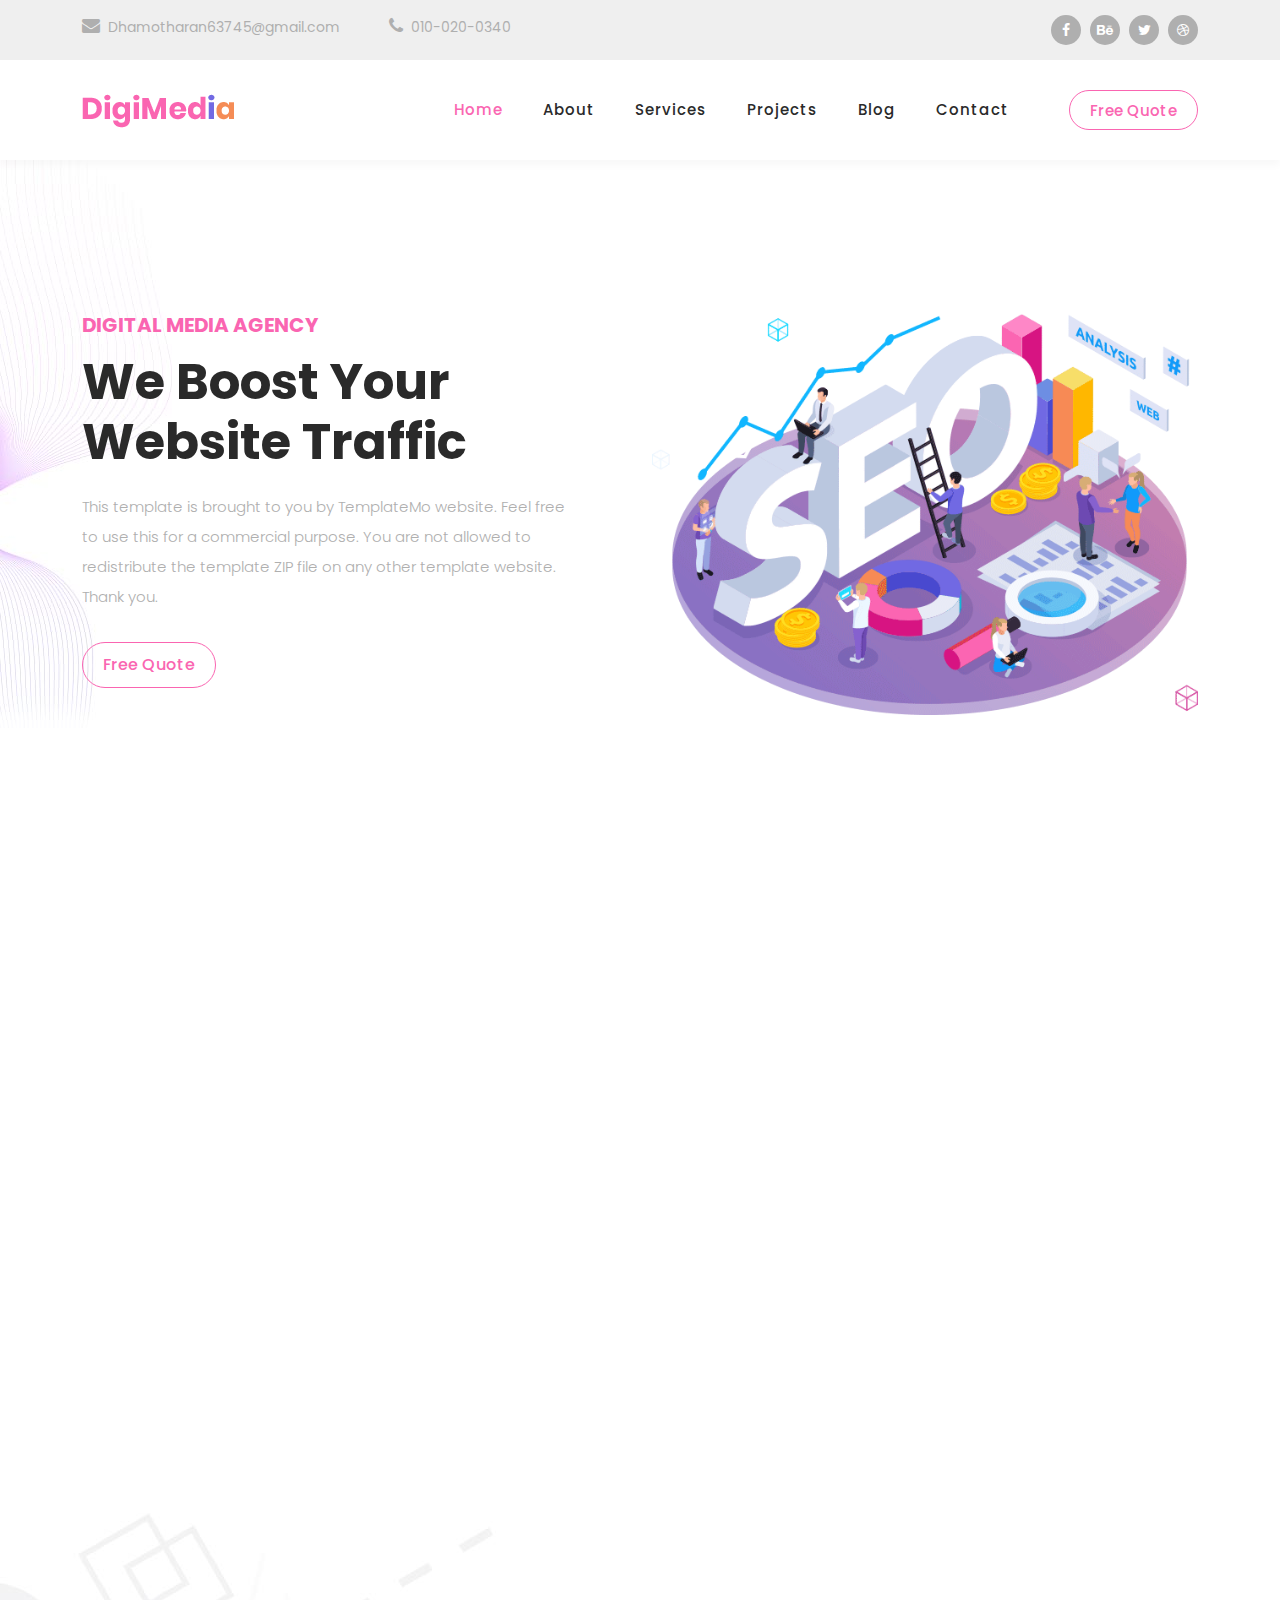
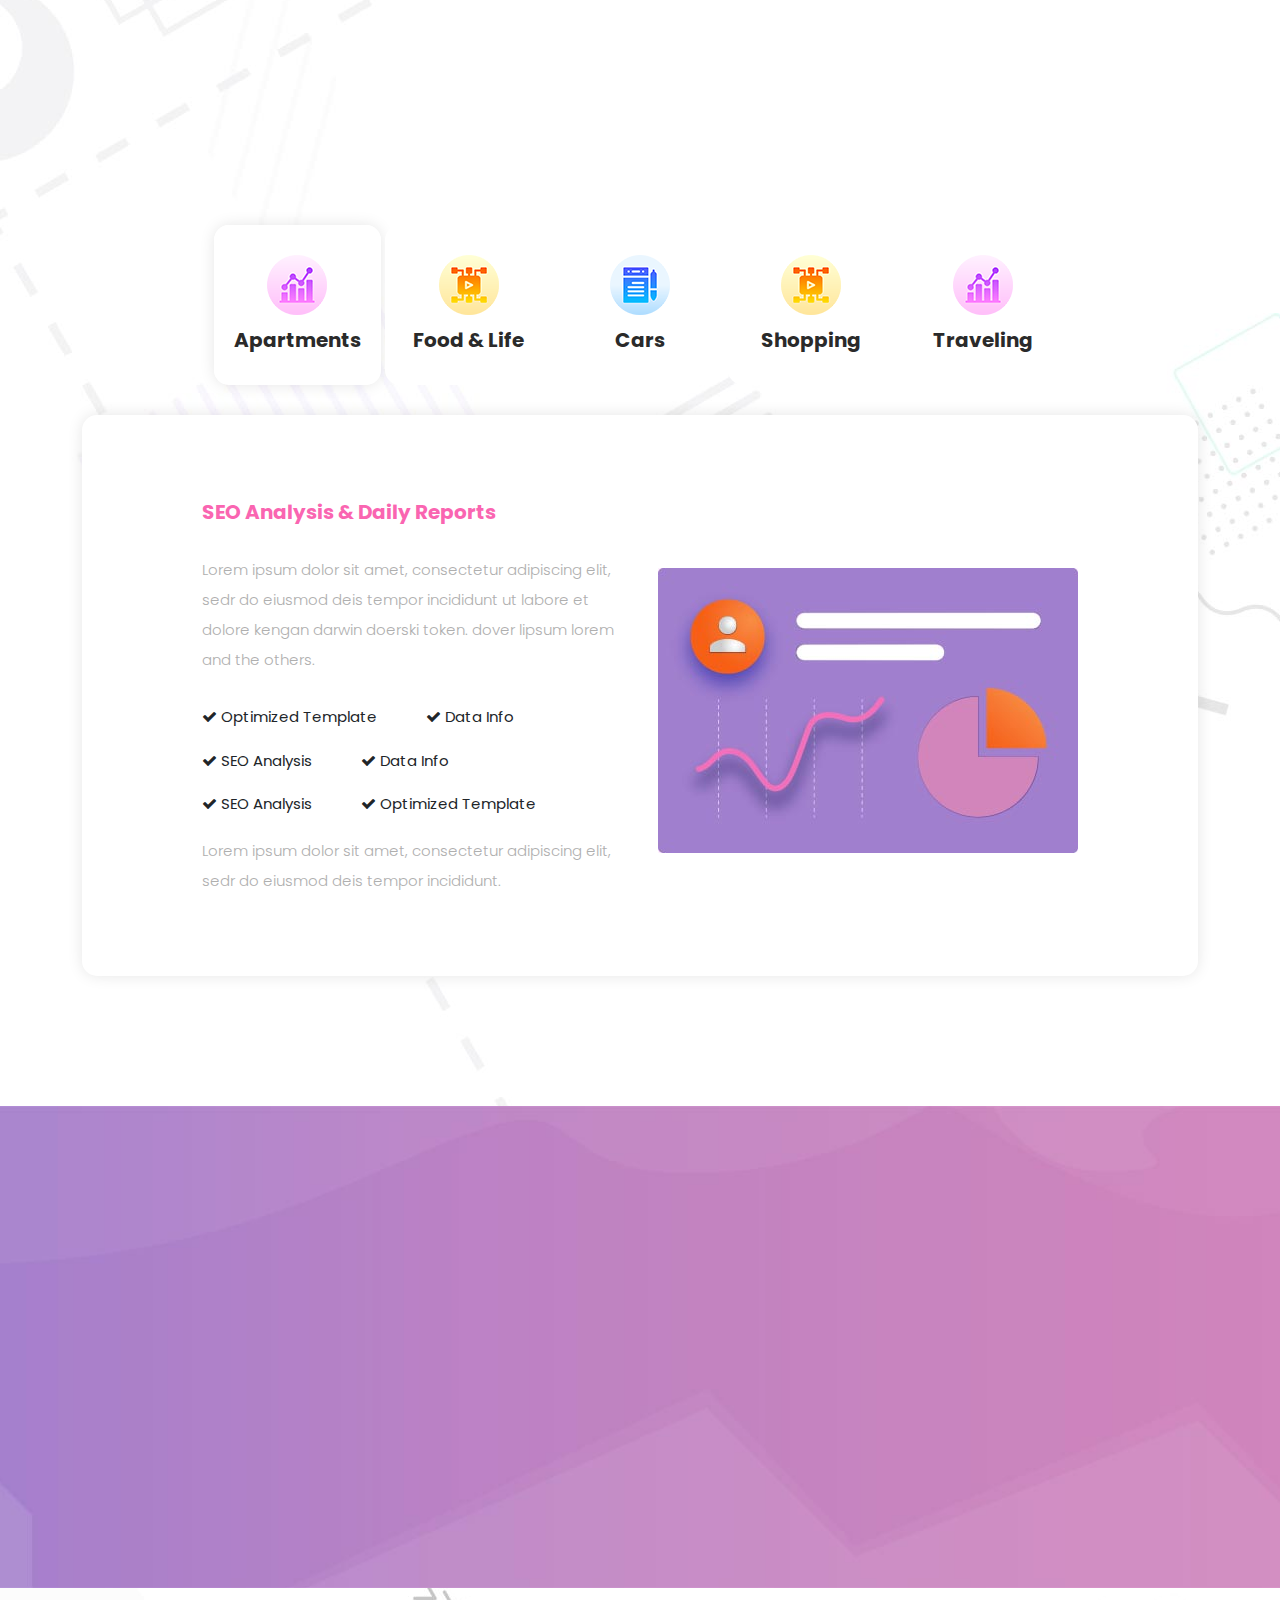
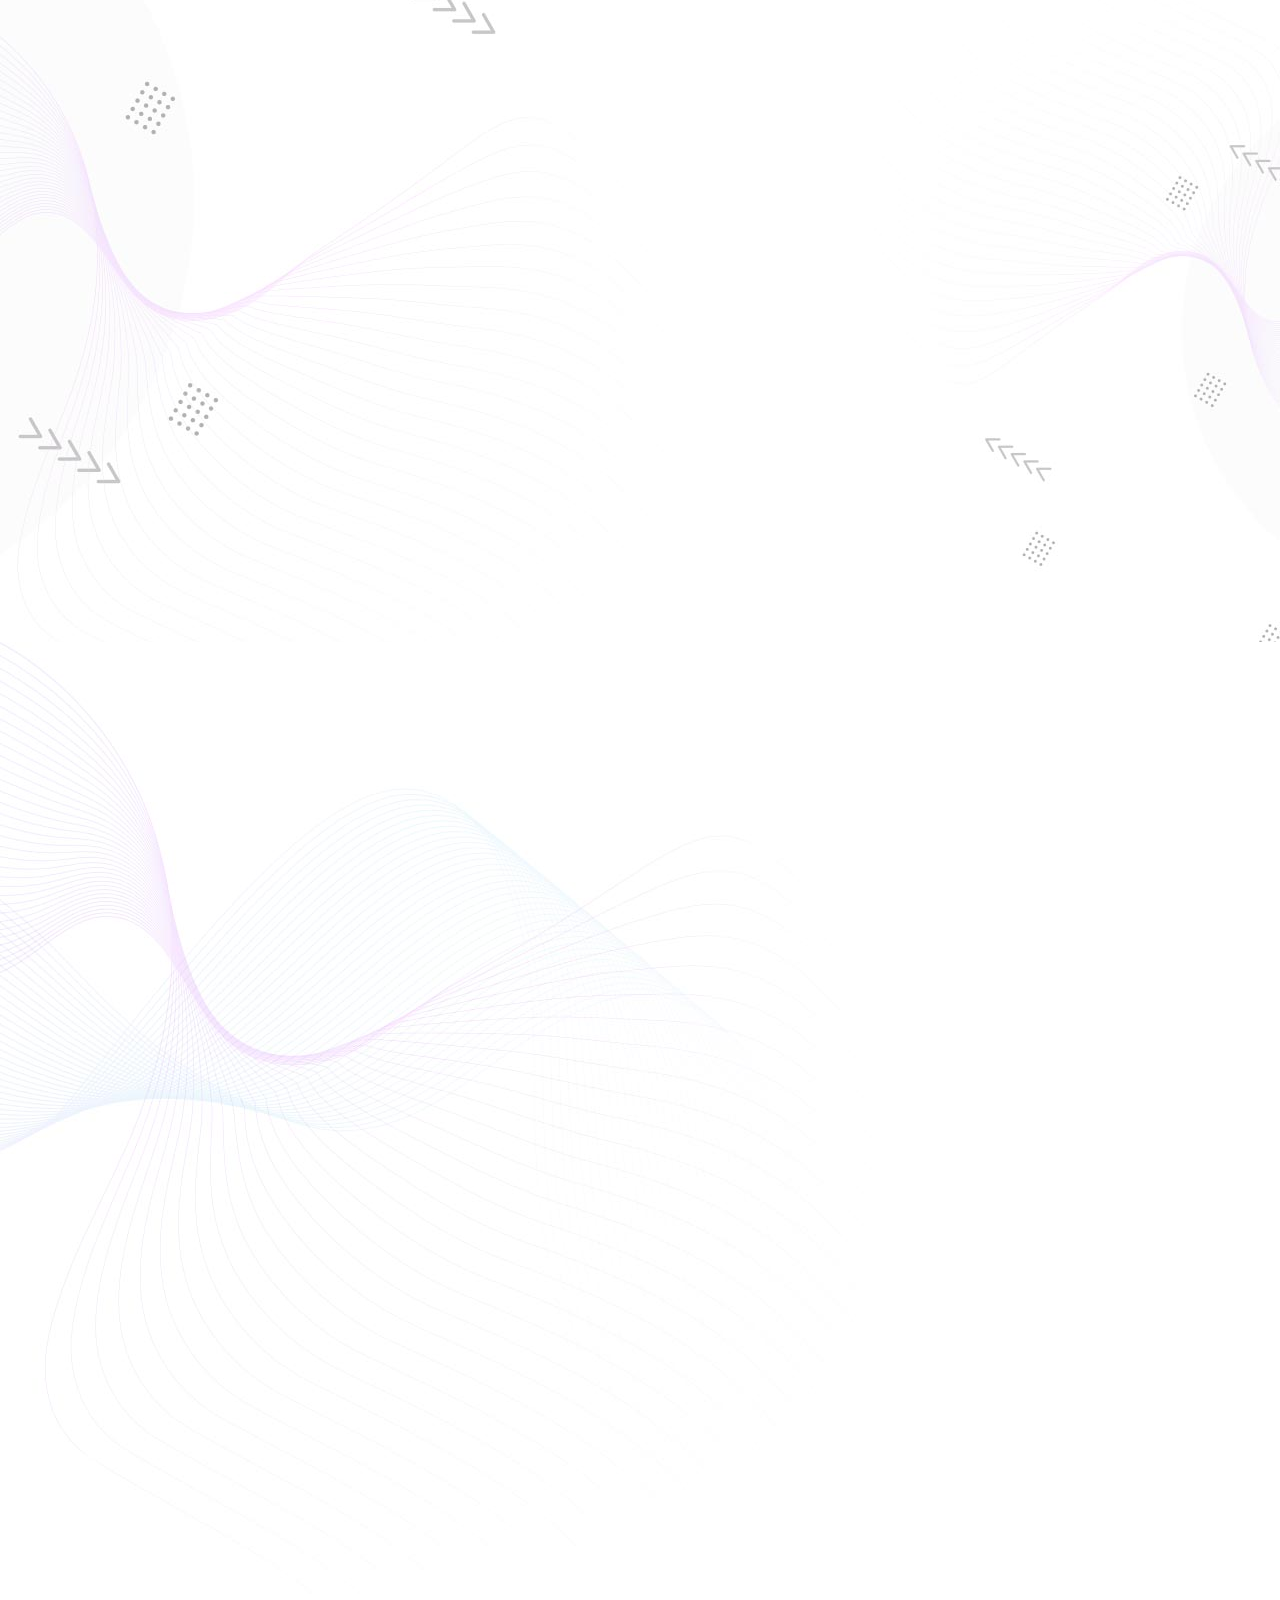
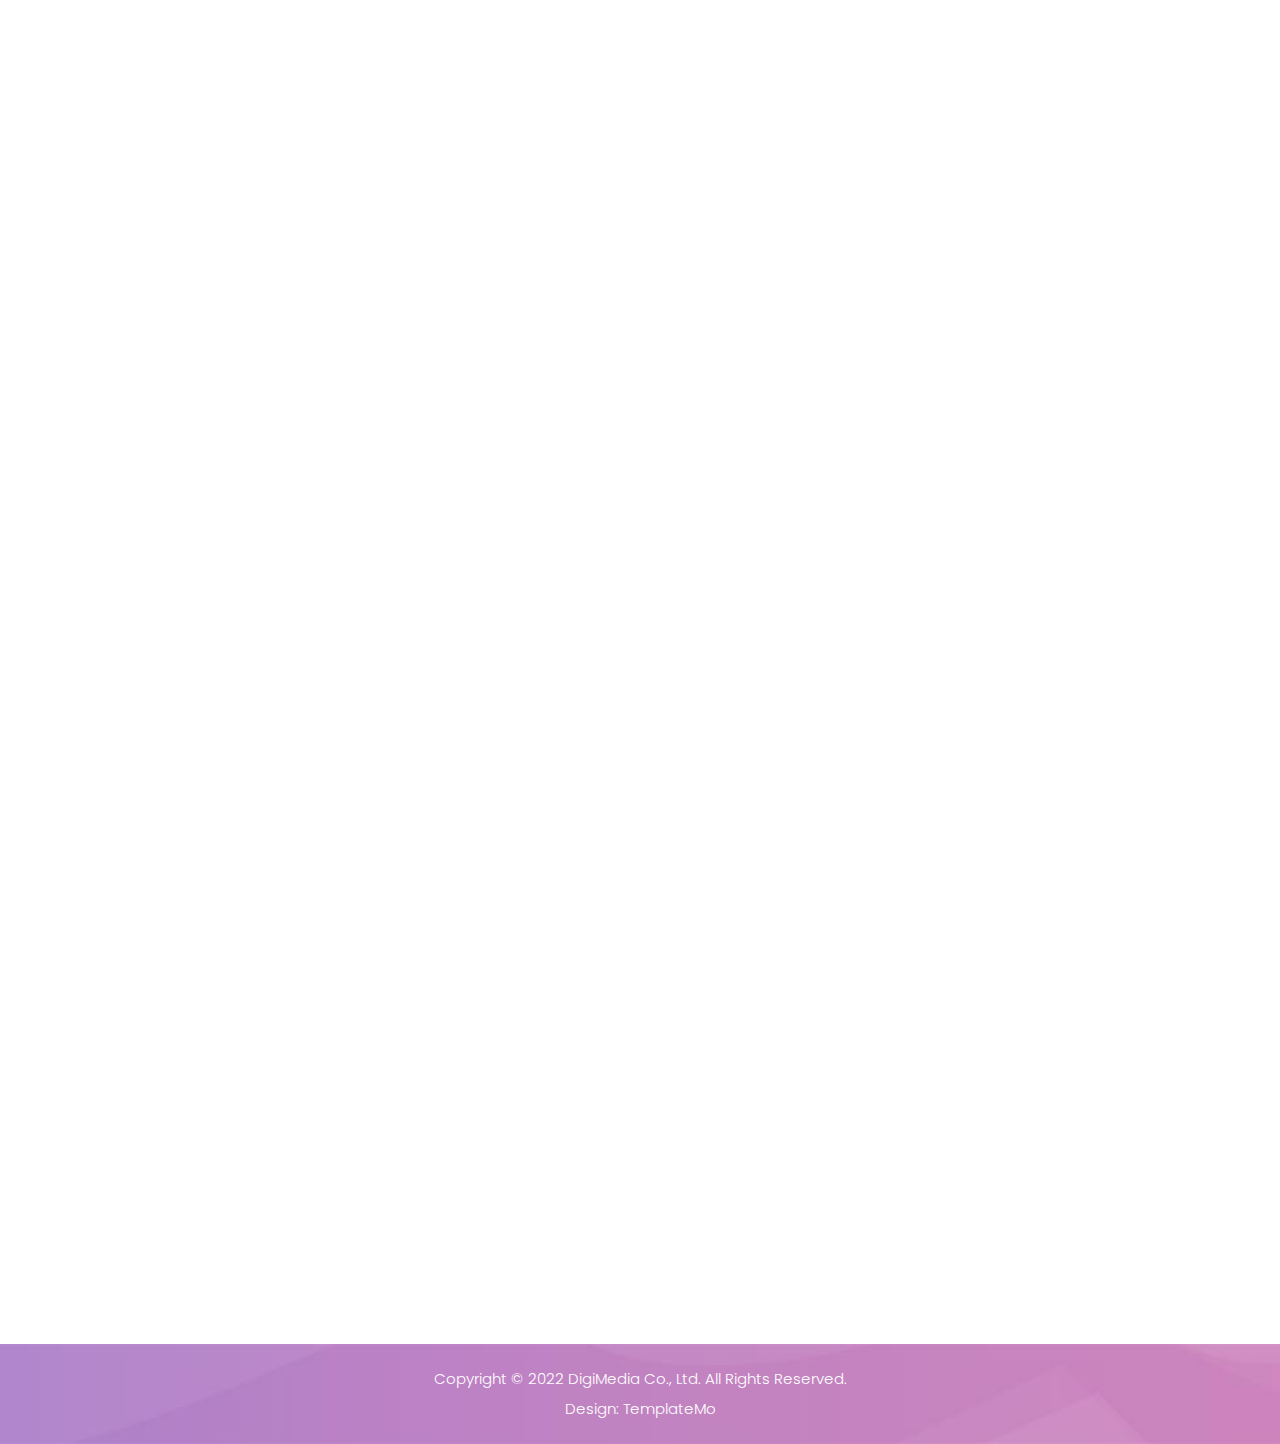
==== commit 3e7df895: "Update homepage_1.html" ====
--- a/homepage_1.html
+++ b/homepage_1.html
@@ -24,10 +24,7 @@
     <link rel="stylesheet" href="assets/css/owl.css">
 <!--
 
-TemplateMo 568 DigiMedia
-
-https://templatemo.com/tm-568-digimedia
-
+My Templates in AEoN 
 -->
   </head>
 
@@ -52,7 +49,7 @@
       <div class="row">
         <div class="col-lg-8 col-sm-8 col-7">
           <ul class="info">
-            <li><a href="#"><i class="fa fa-envelope"></i>digimedia@company.com</a></li>
+            <li><a href="#"><i class="fa fa-envelope"></i>Dhamotharan63745@gmail.com</a></li>
             <li><a href="#"><i class="fa fa-phone"></i>010-020-0340</a></li>
           </ul>
         </div>
@@ -691,4 +688,4 @@
   <script src="assets/js/custom.js"></script>
 
 </body>
-</html>+</html>
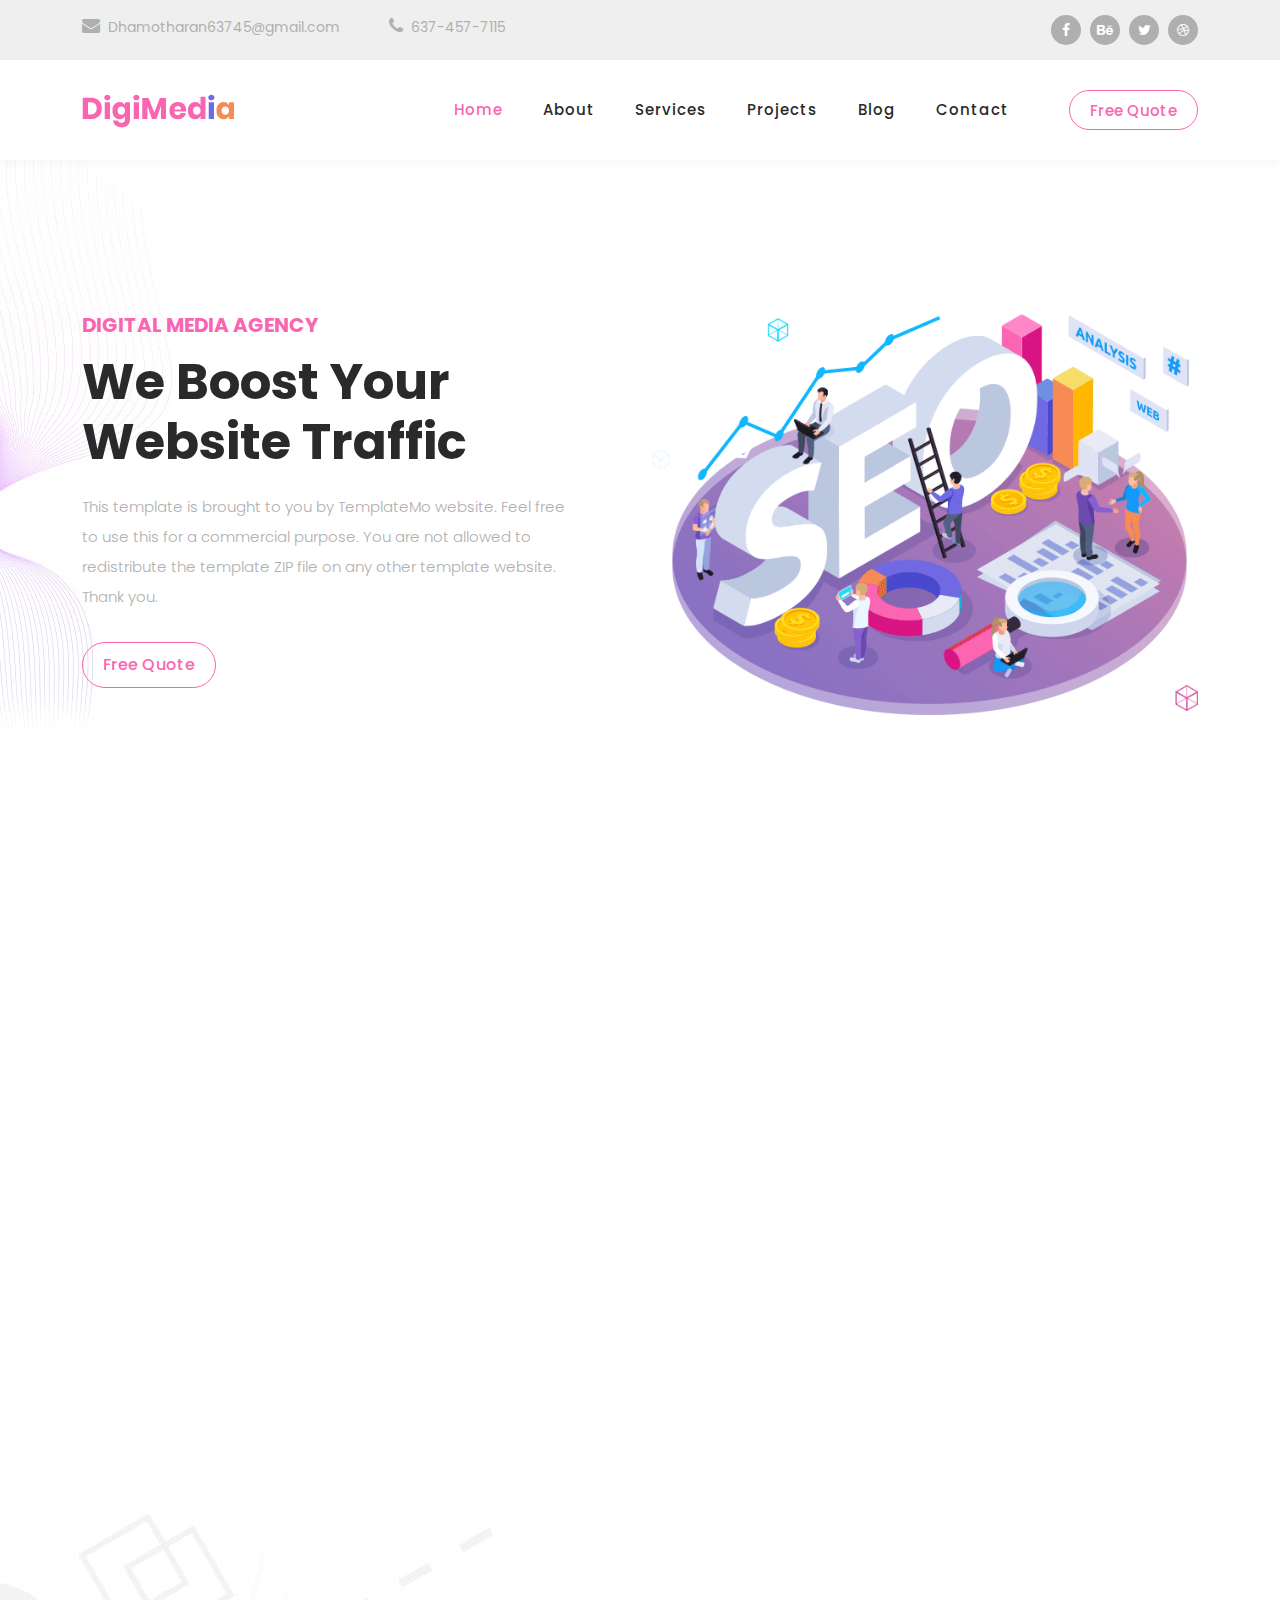
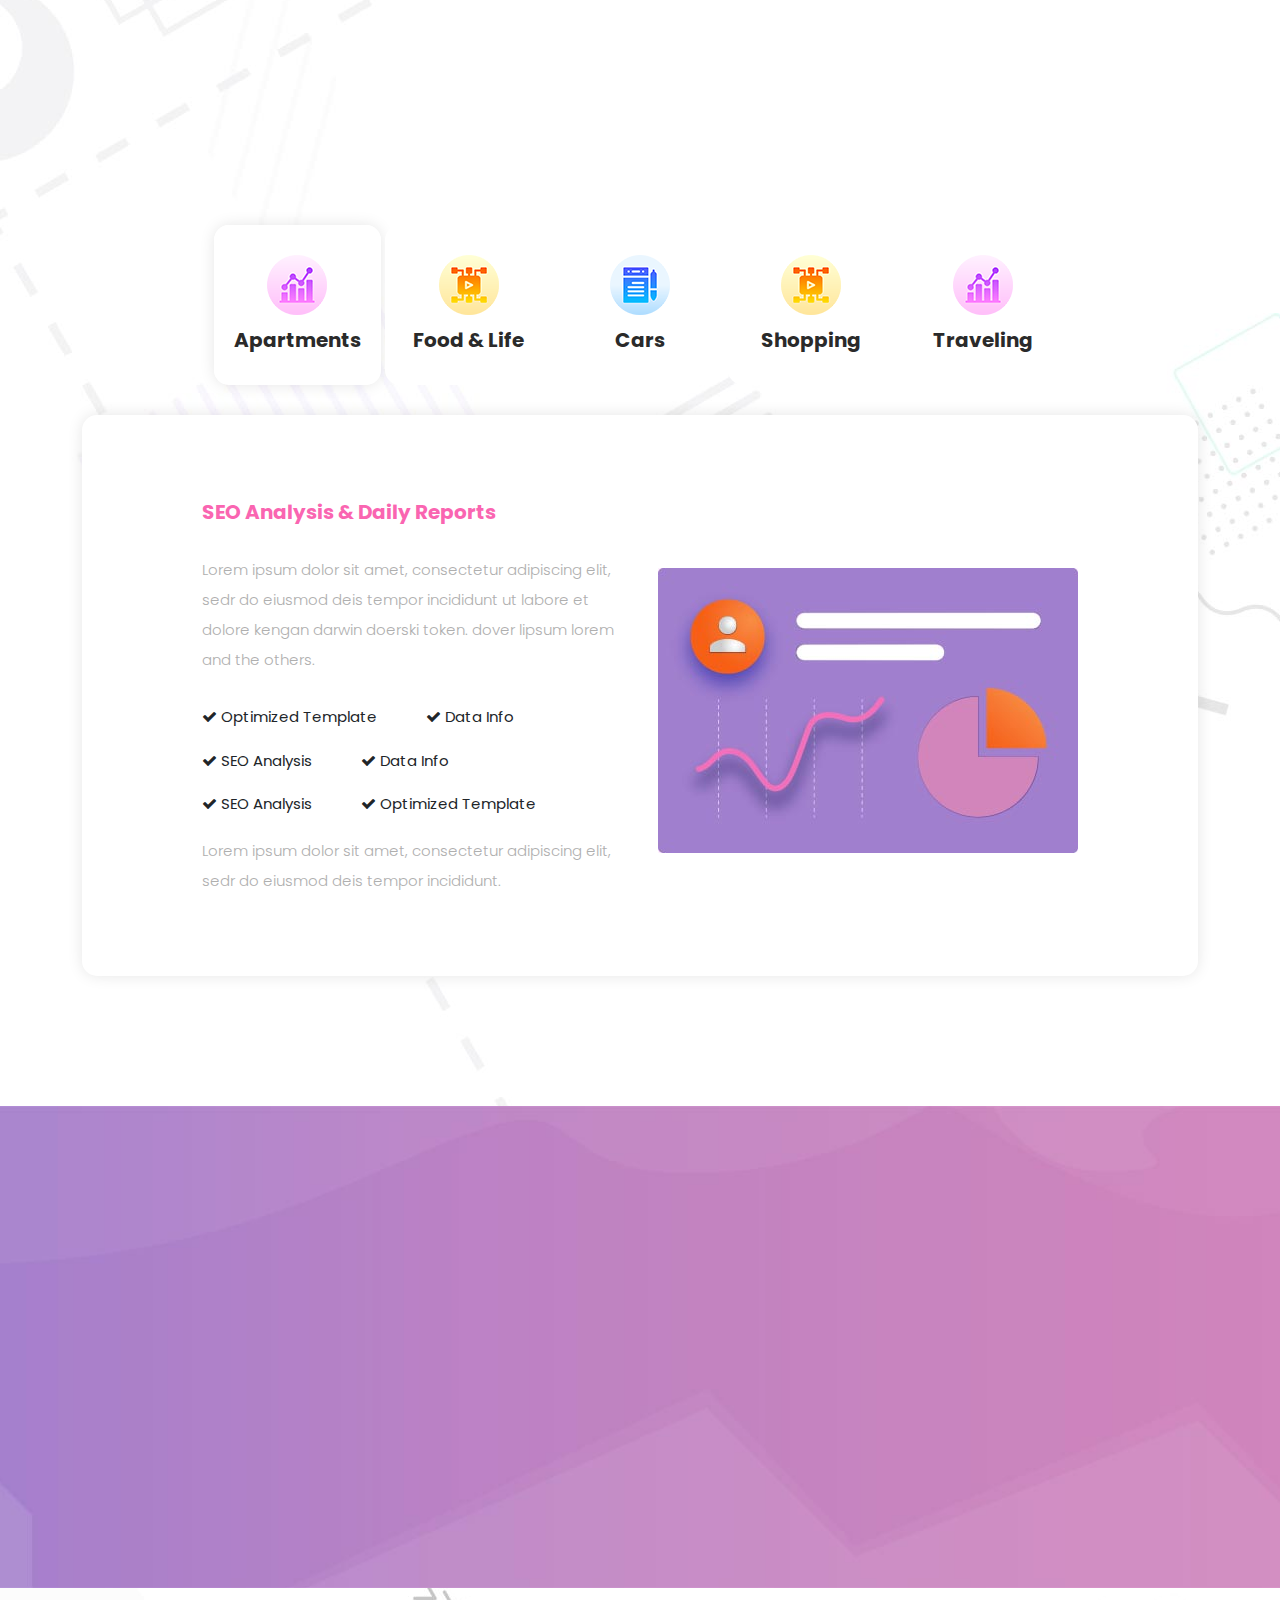
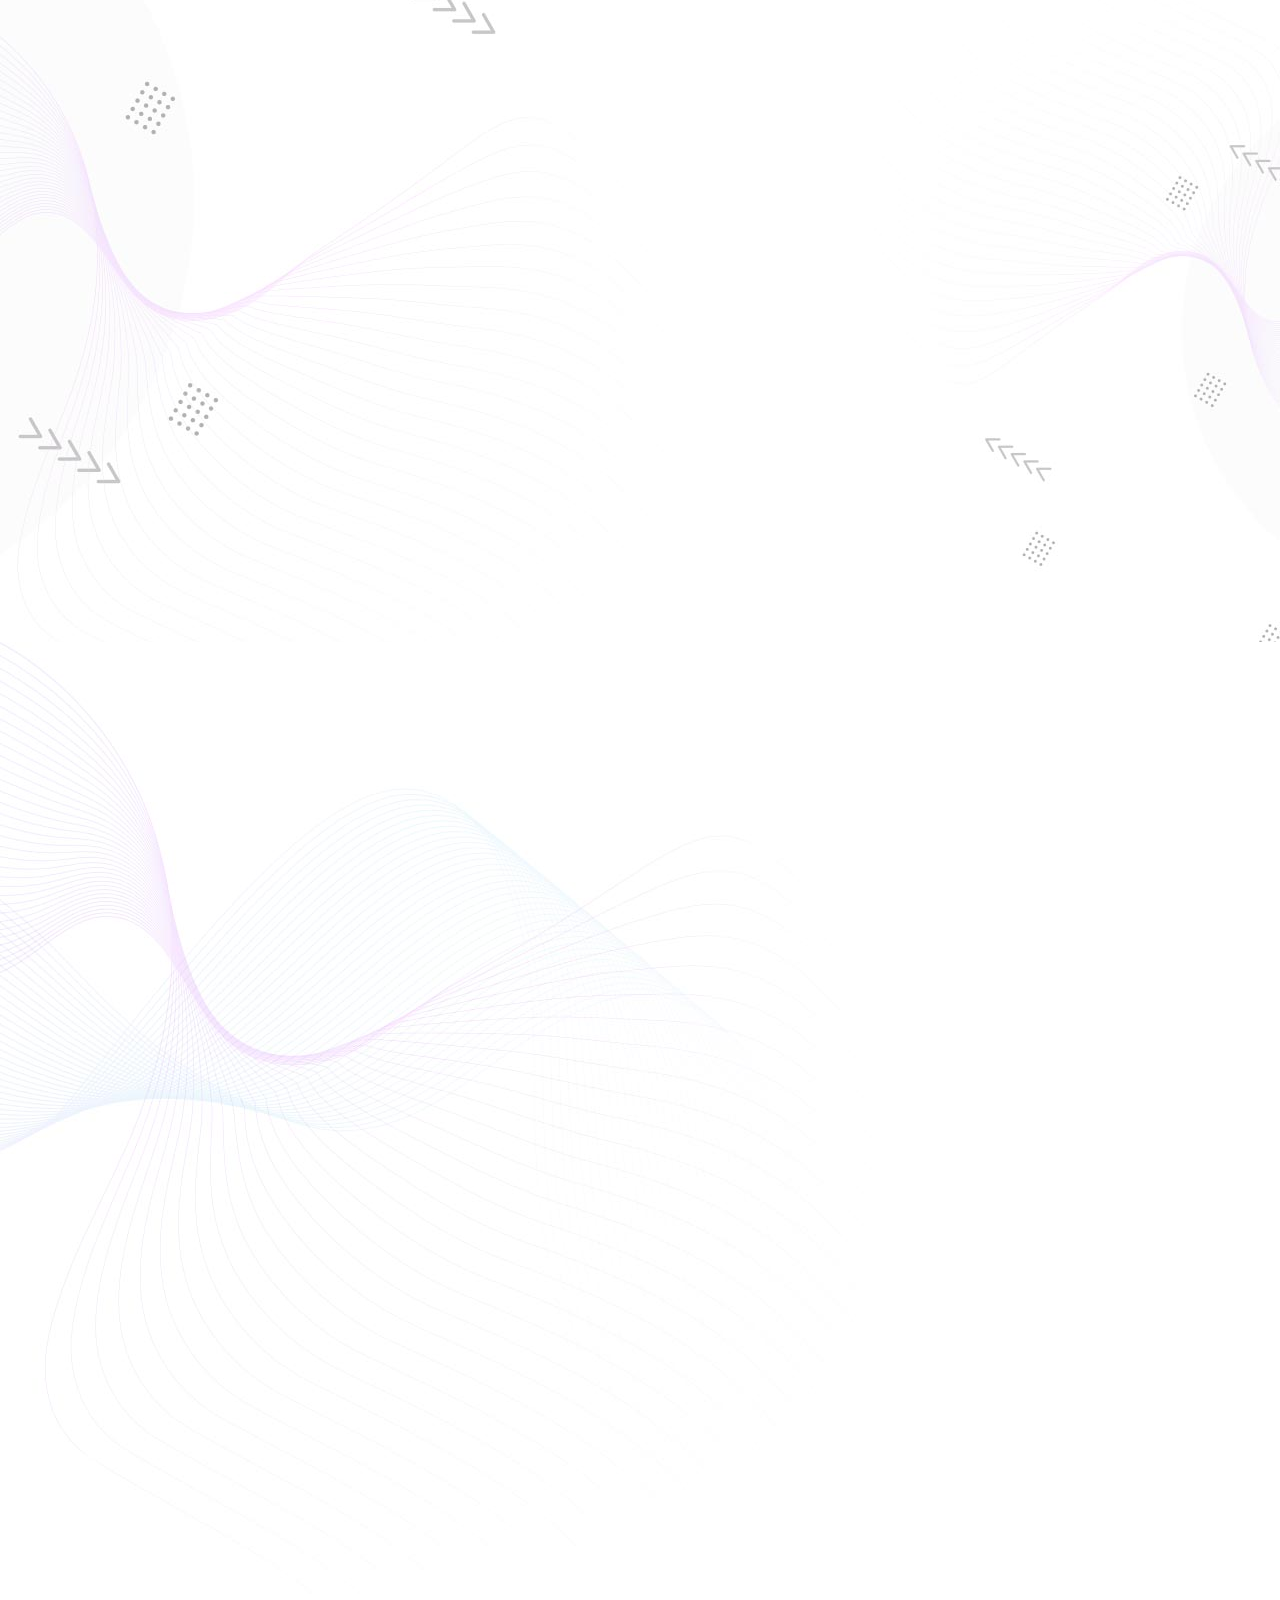
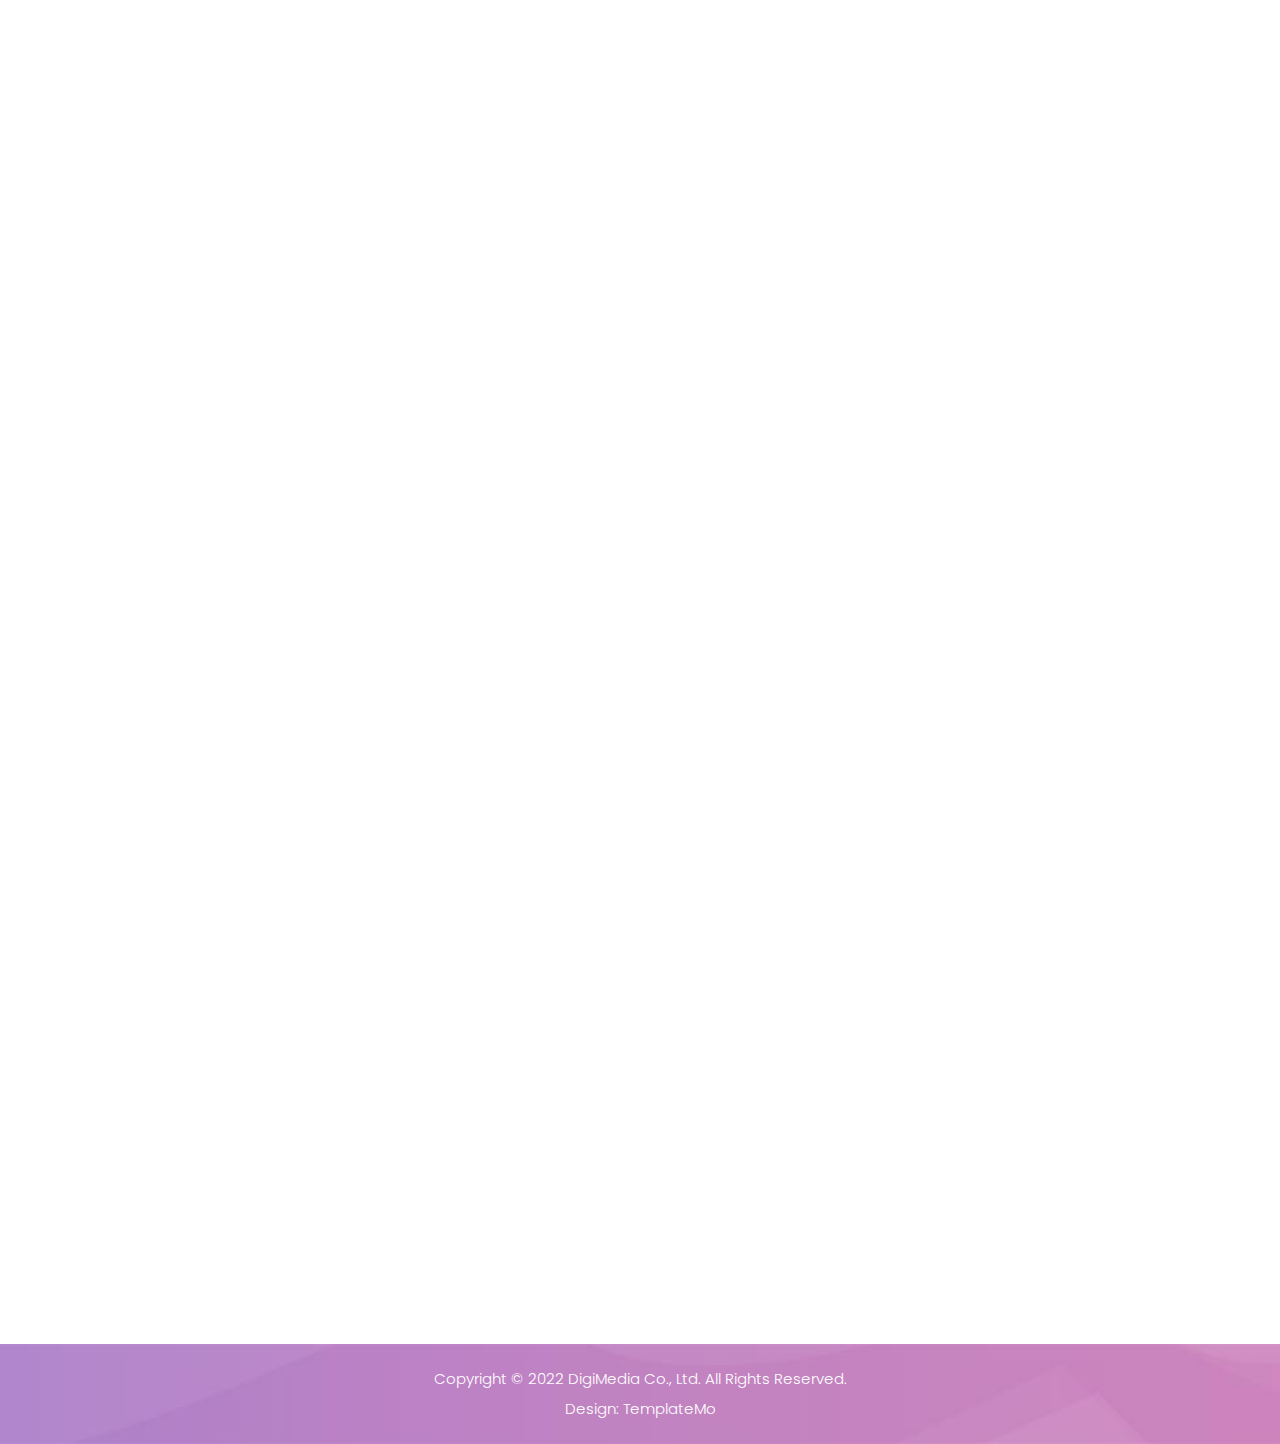
==== commit f5bd63bf: "Update homepage_1.html" ====
--- a/homepage_1.html
+++ b/homepage_1.html
@@ -50,7 +50,7 @@
         <div class="col-lg-8 col-sm-8 col-7">
           <ul class="info">
             <li><a href="#"><i class="fa fa-envelope"></i>Dhamotharan63745@gmail.com</a></li>
-            <li><a href="#"><i class="fa fa-phone"></i>010-020-0340</a></li>
+            <li><a href="#"><i class="fa fa-phone"></i>637-457-7115</a></li>
           </ul>
         </div>
         <div class="col-lg-4 col-sm-4 col-5">
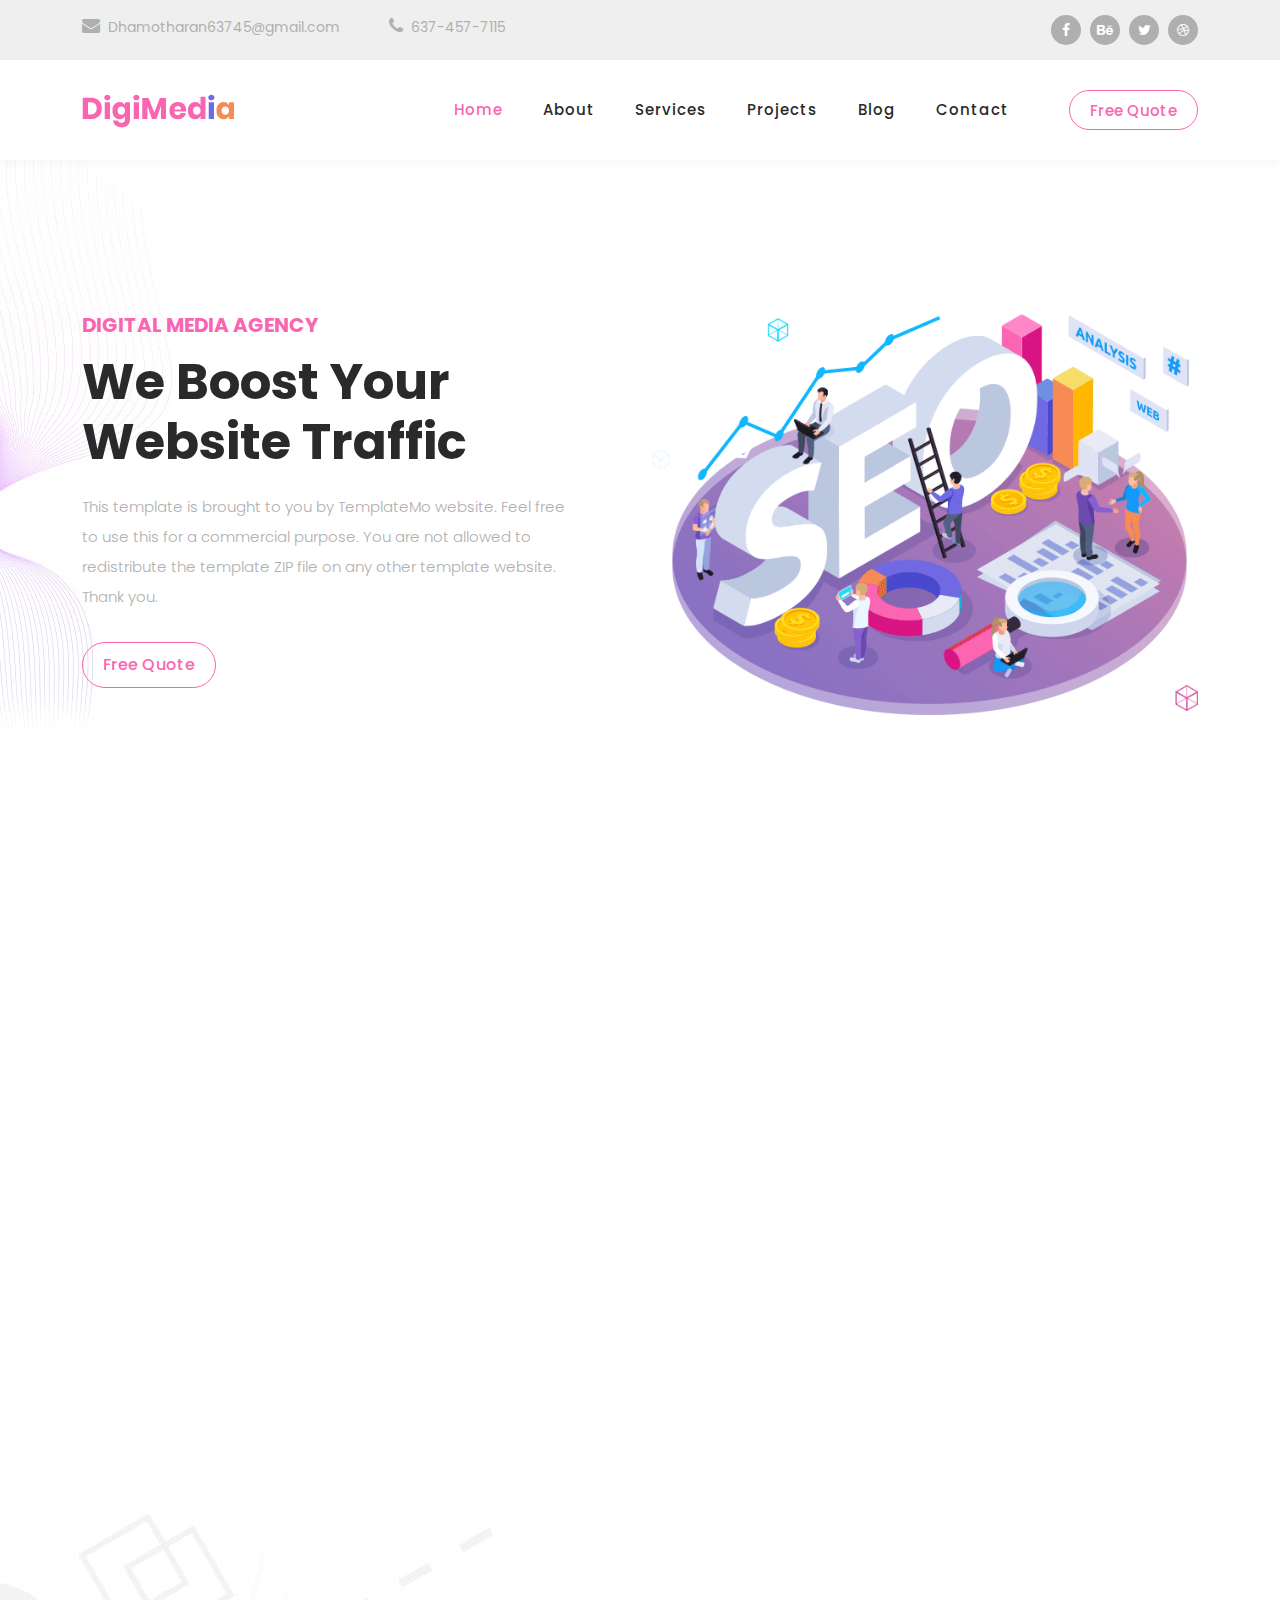
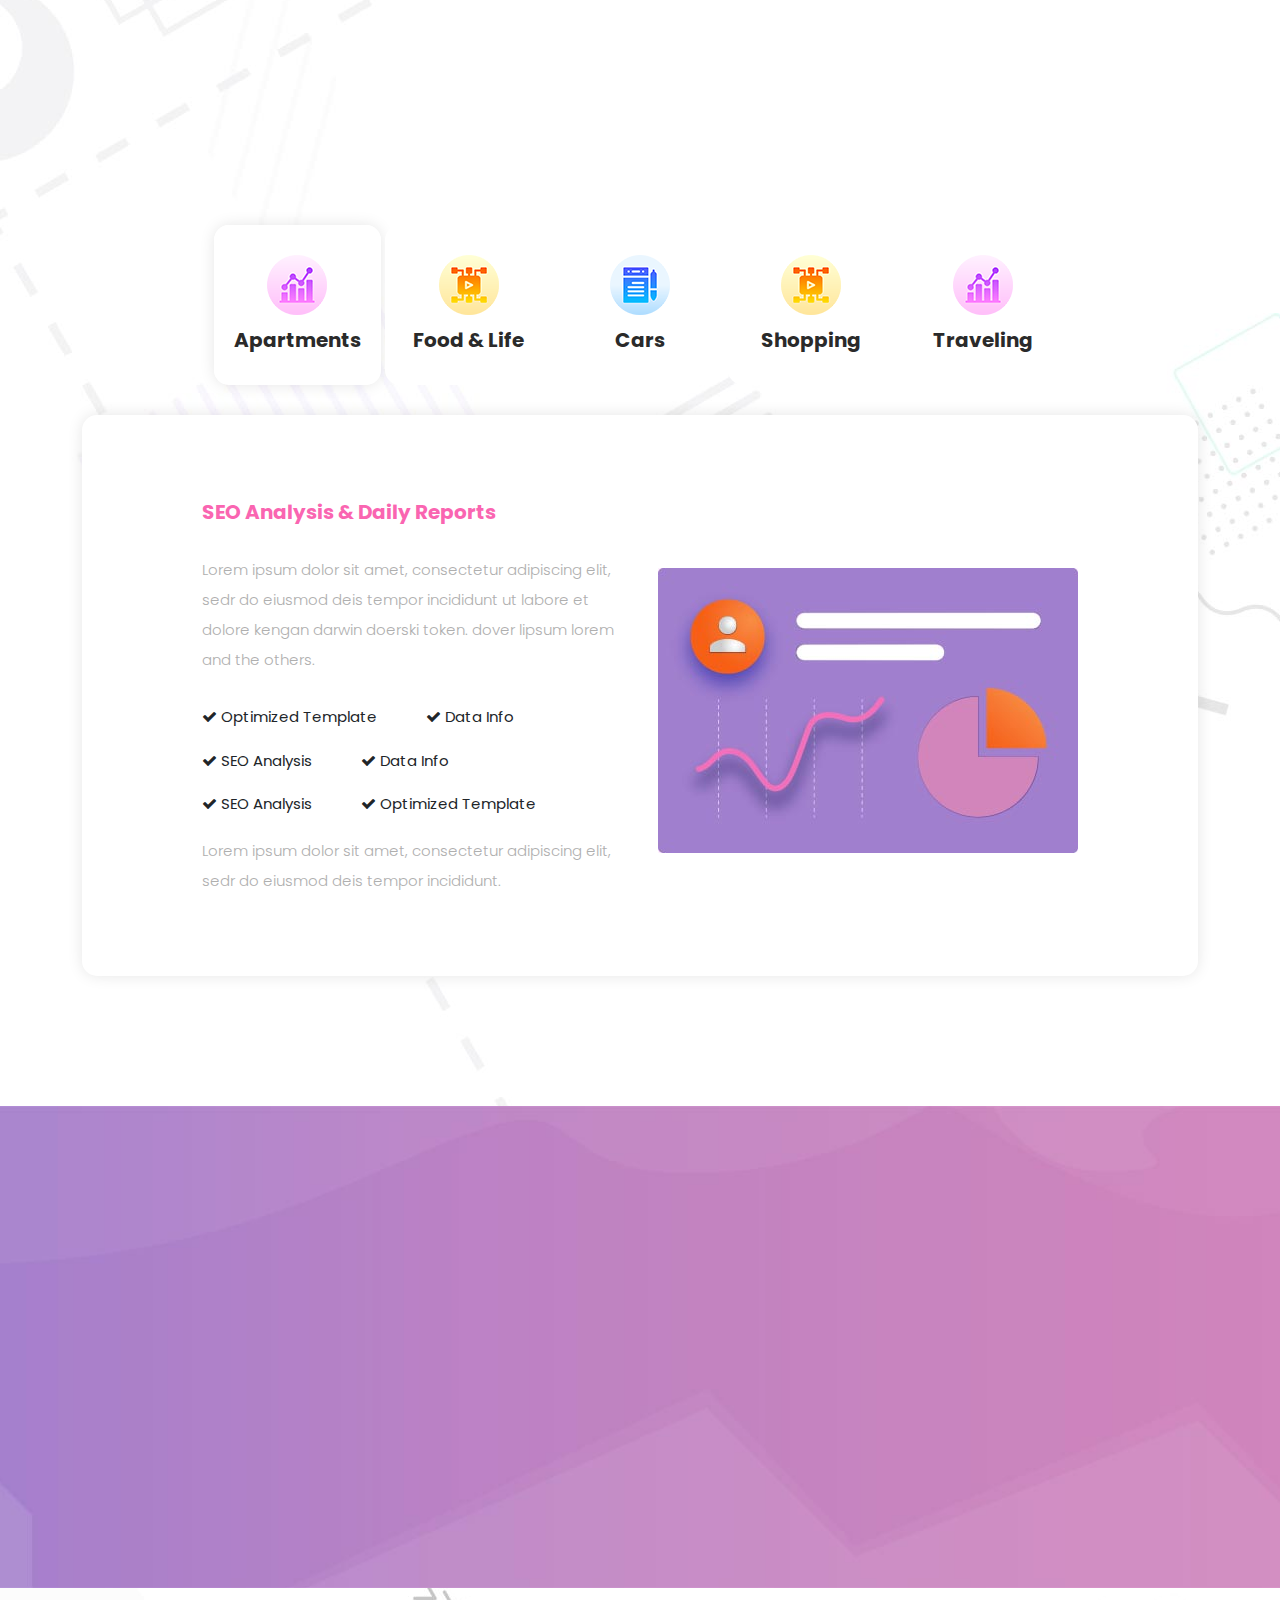
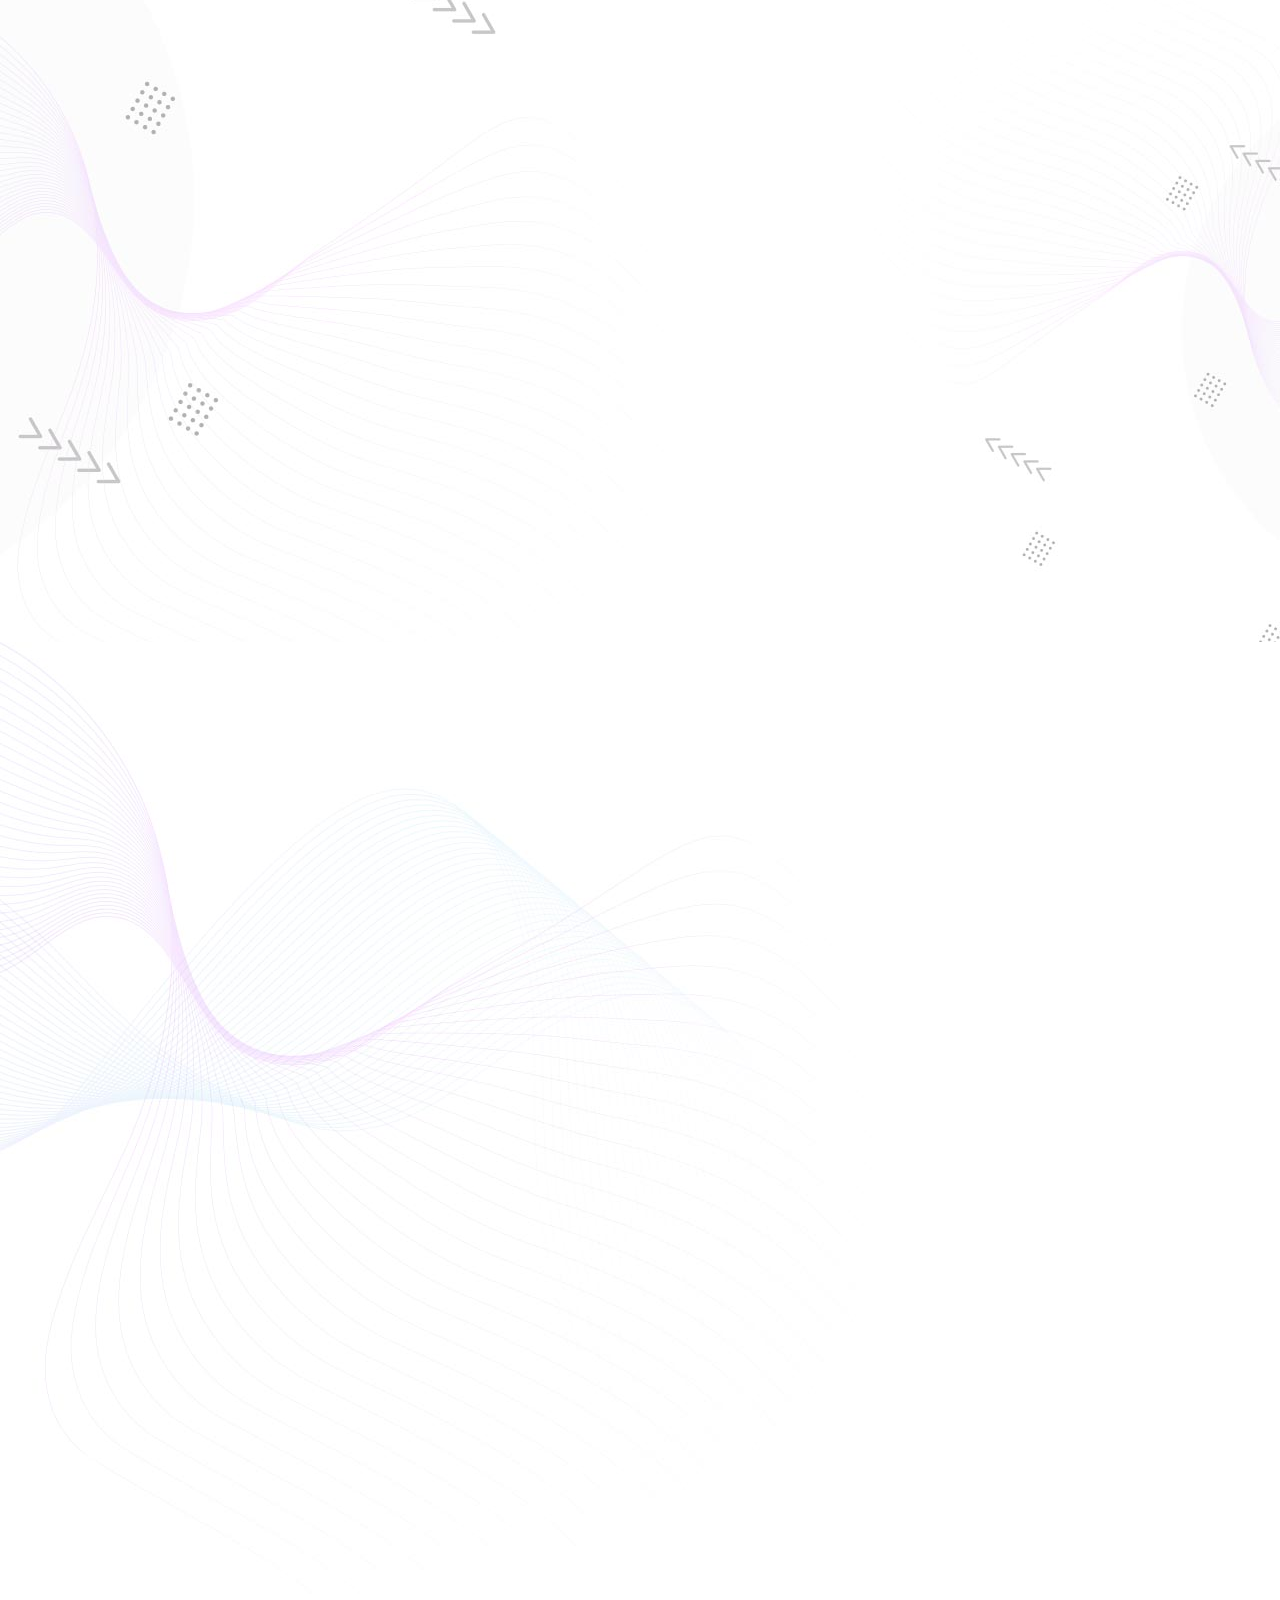
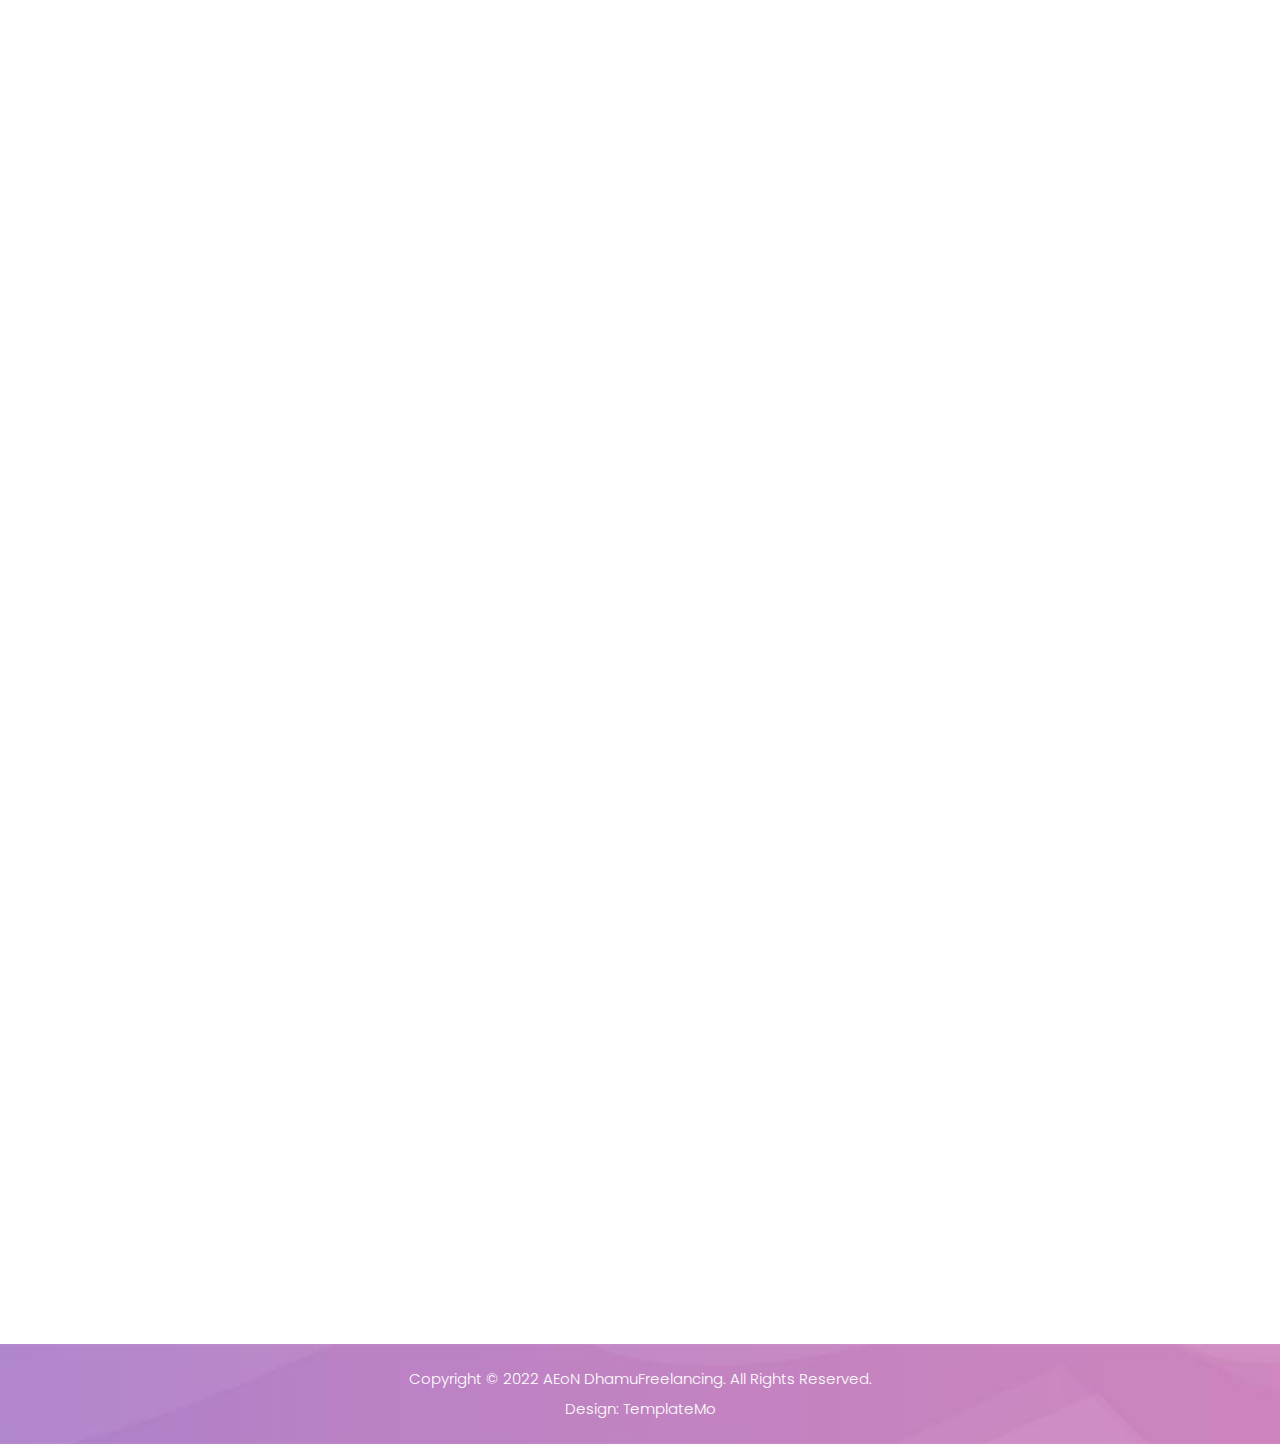
==== commit 8f224f00: "Update homepage_1.html" ====
--- a/homepage_1.html
+++ b/homepage_1.html
@@ -528,7 +528,7 @@
             </div>
             <div class="down-content">
               <span class="category">SEO Analysis</span>
-              <span class="date">03 August 2021</span>
+              <span class="date">03 August 2024</span>
               <a href="#"><h4>Lorem Ipsum Dolor Sit Amet, Consectetur Adelore
                 Eiusmod Tempor Incididunt</h4></a>
               <p>Lorem ipsum dolor sit amet, consectetur adipiscing elit, sed doers itii eiumod deis tempor incididunt ut labore.</p>
@@ -547,7 +547,7 @@
                   </div>
                   <div class="right-content">
                     <span class="category">SEO Analysis</span>
-                    <span class="date">24 September 2021</span>
+                    <span class="date">24 September 2023</span>
                     <a href="#"><h4>Lorem Ipsum Dolor Sit Amei Eiusmod Tempor</h4></a>
                     <p>Lorem ipsum dolor sit amet, cocteturi adipiscing eliterski.</p>
                   </div>
@@ -560,7 +560,7 @@
                   </div>
                   <div class="right-content">
                     <span class="category">SEO Analysis</span>
-                    <span class="date">24 September 2021</span>
+                    <span class="date">24 September 2023</span>
                     <a href="#"><h4>Lorem Ipsum Dolor Sit Amei Eiusmod Tempor</h4></a>
                     <p>Lorem ipsum dolor sit amet, cocteturi adipiscing eliterski.</p>
                   </div>
@@ -573,7 +573,7 @@
                   </div>
                   <div class="right-content">
                     <span class="category">SEO Analysis</span>
-                    <span class="date">24 September 2021</span>
+                    <span class="date">24 September 2023</span>
                     <a href="#"><h4>Lorem Ipsum Dolor Sit Amei Eiusmod Tempor</h4></a>
                     <p>Lorem ipsum dolor sit amet, cocteturi adipiscing eliterski.</p>
                   </div>
@@ -616,7 +616,7 @@
                       <div class="info-post">
                         <div class="icon">
                           <img src="assets/images/phone-icon.png" alt="">
-                          <a href="#">010-020-0340</a>
+                          <a href="#">637-457-7115</a>
                         </div>
                       </div>
                     </div>
@@ -671,7 +671,7 @@
     <div class="container">
       <div class="row">
         <div class="col-lg-12">
-          <p>Copyright © 2022 DigiMedia Co., Ltd. All Rights Reserved. 
+          <p>Copyright © 2022 AEoN DhamuFreelancing. All Rights Reserved. 
           <br>Design: <a href="https://templatemo.com" target="_parent" title="free css templates">TemplateMo</a></p>
         </div>
       </div>
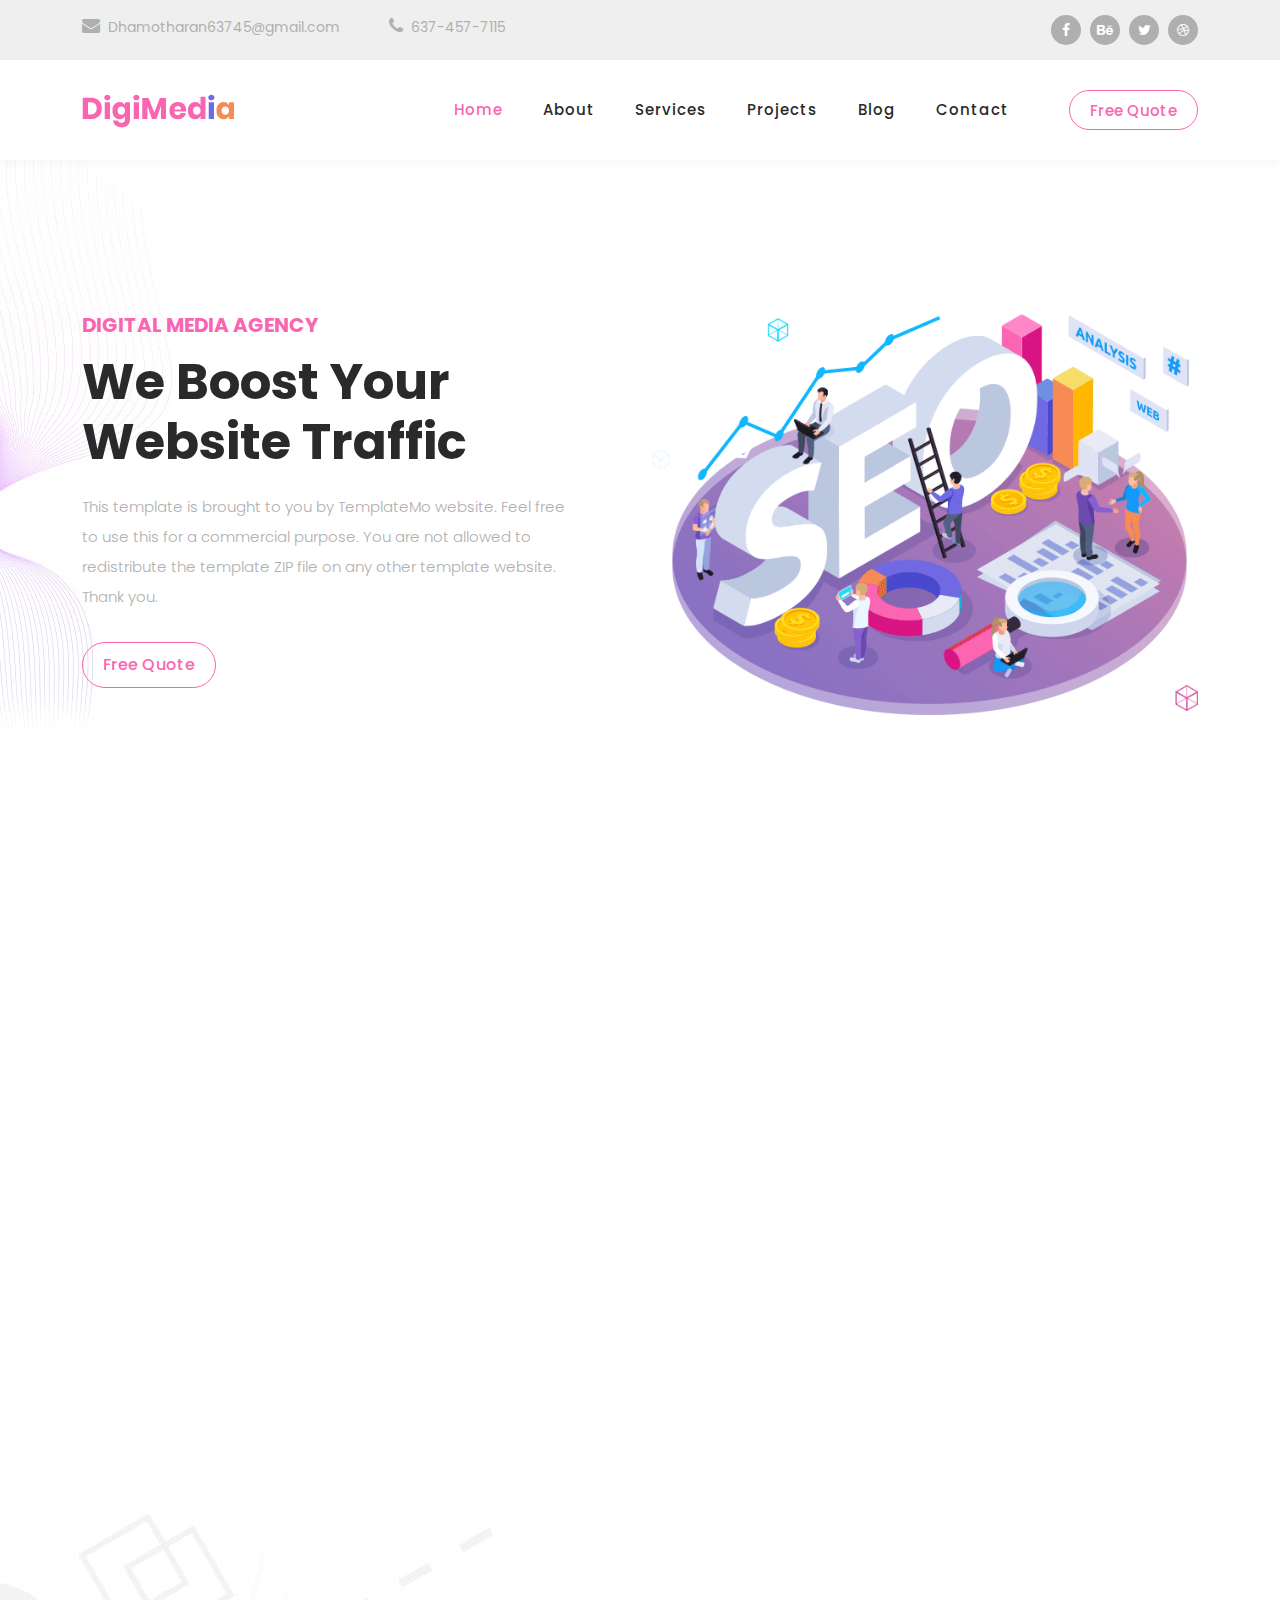
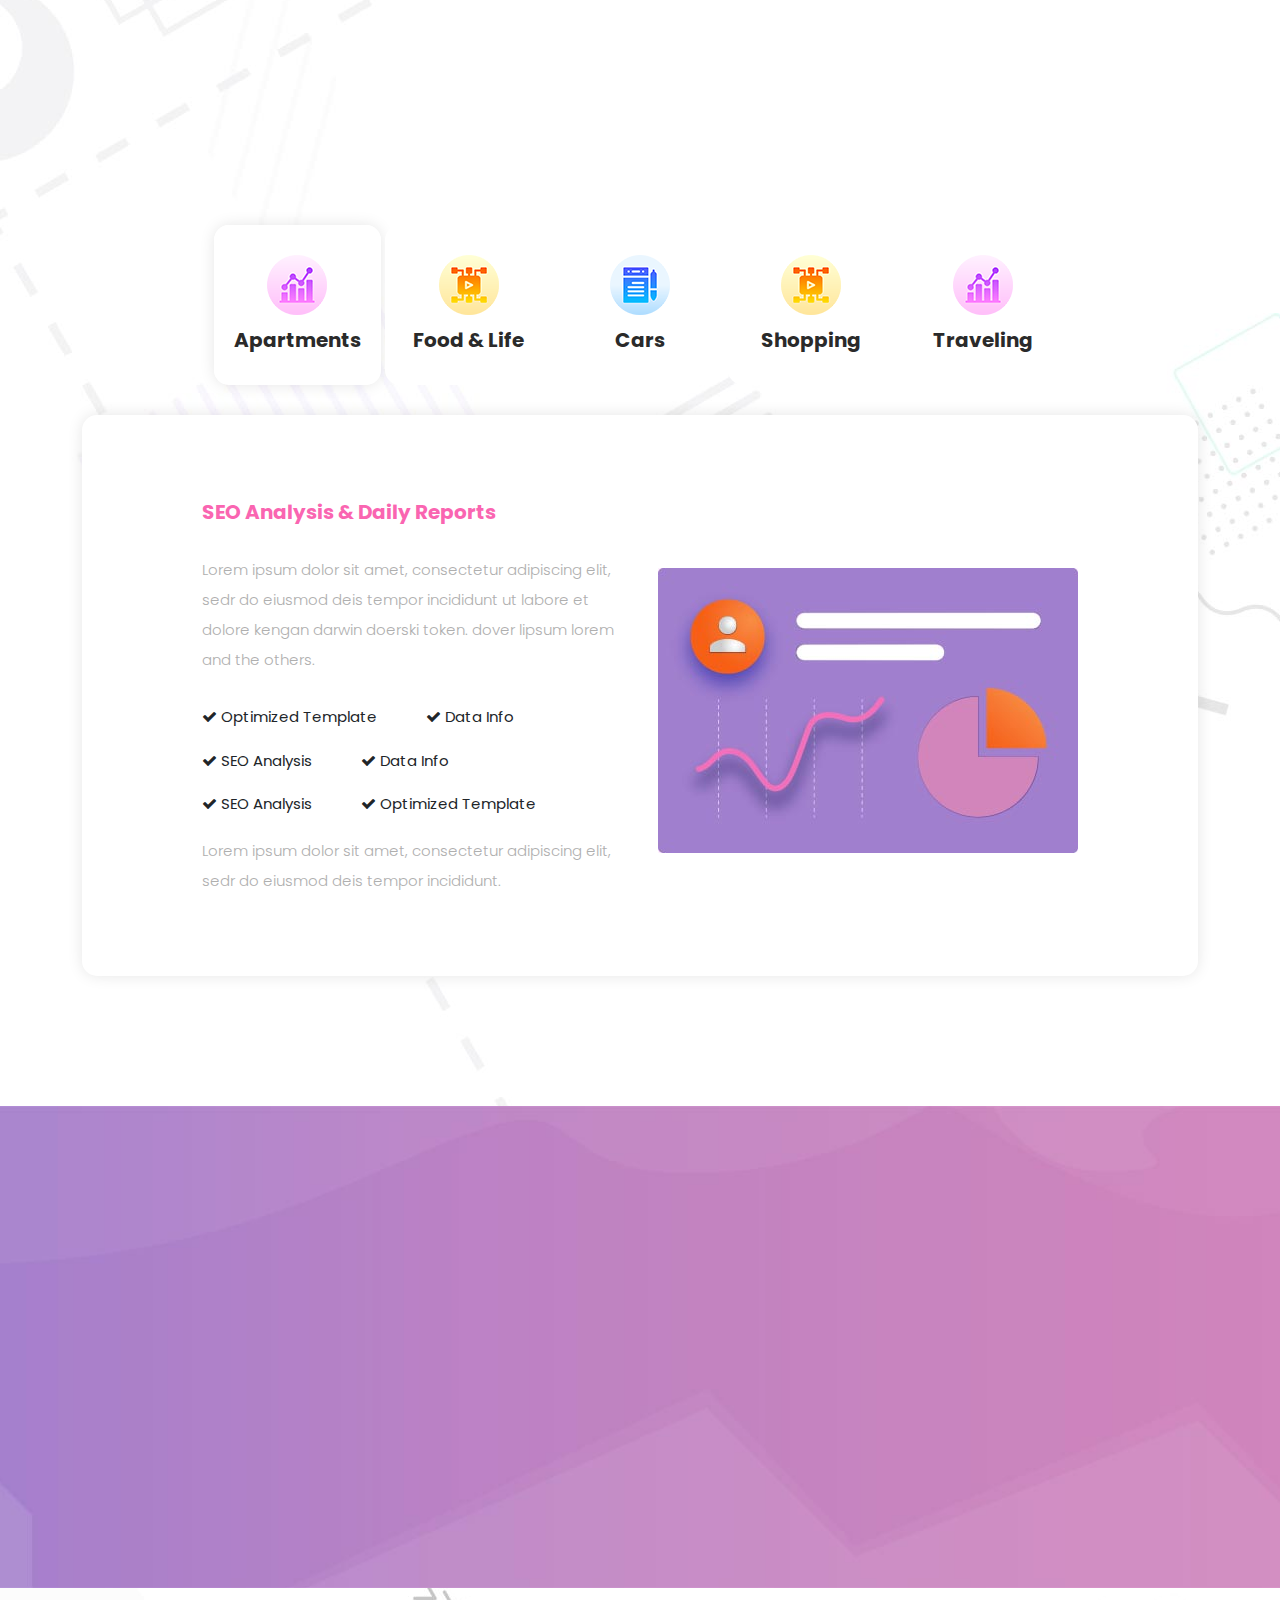
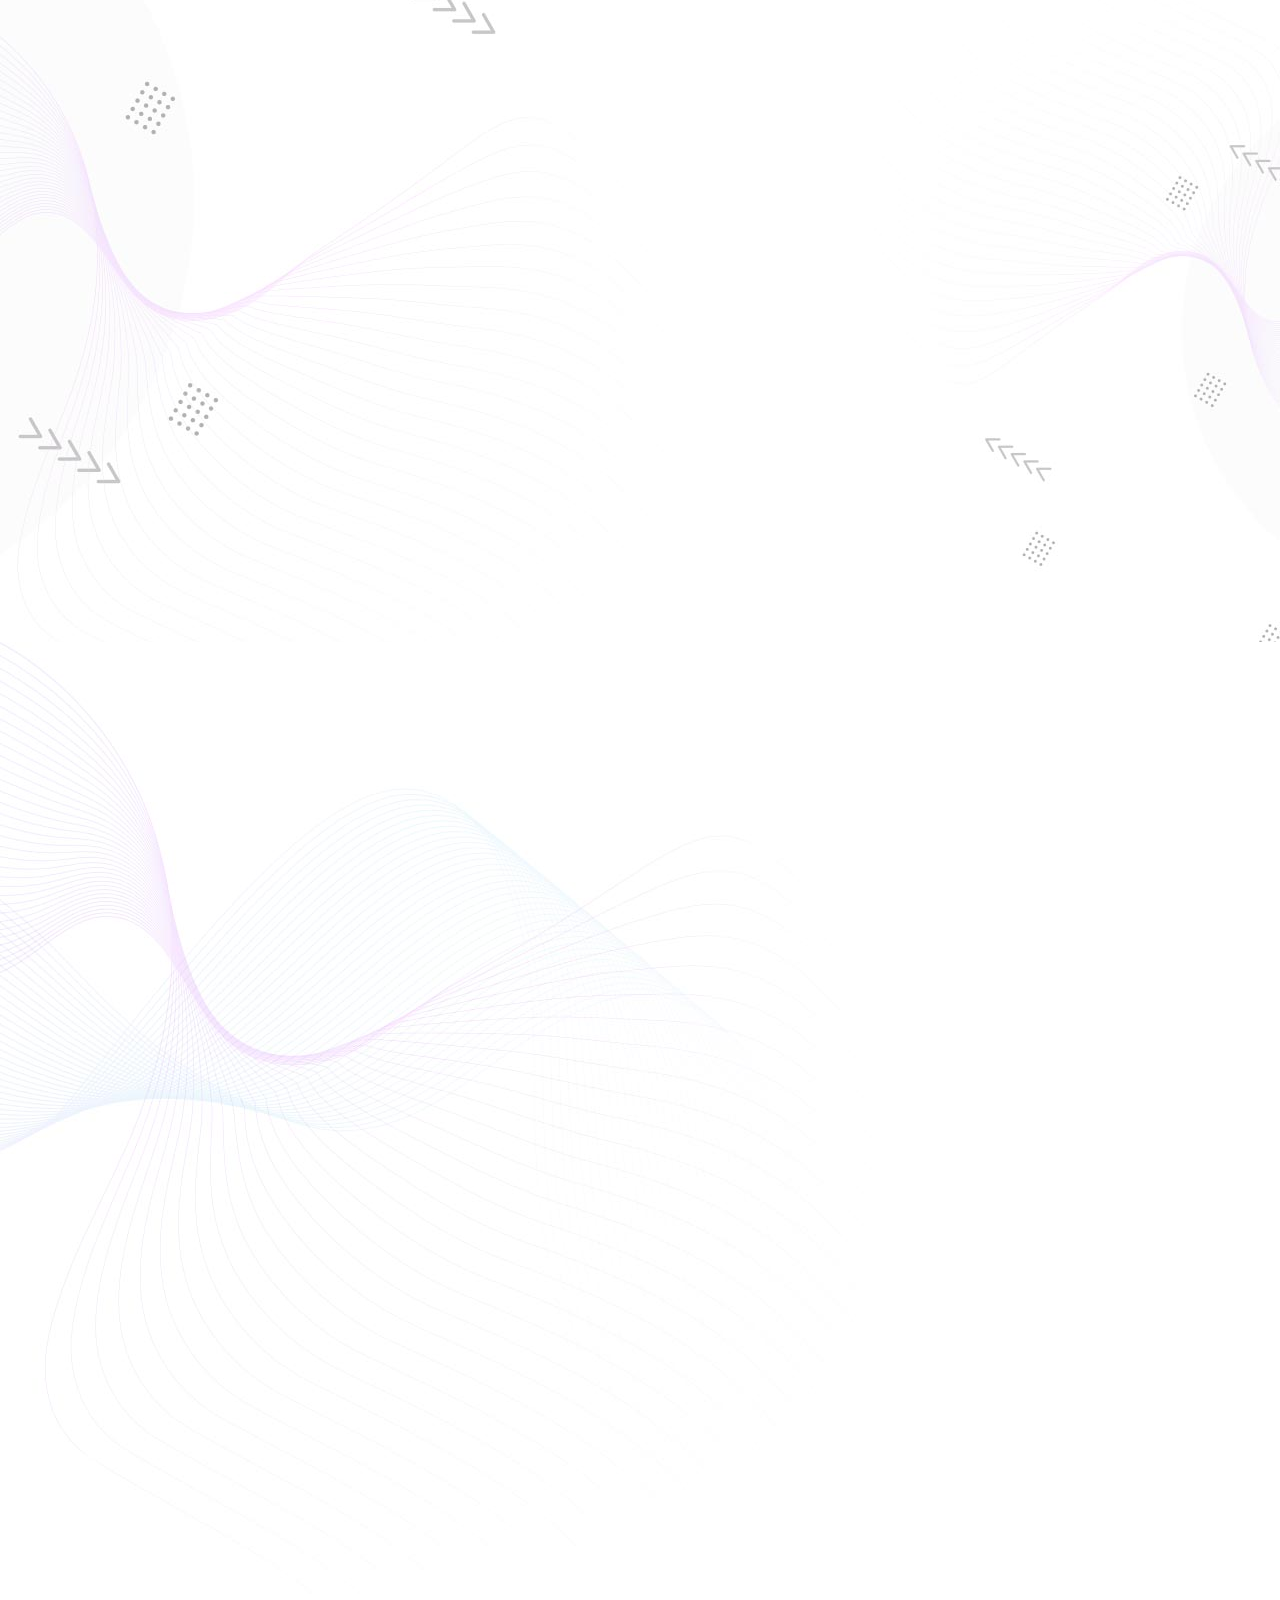
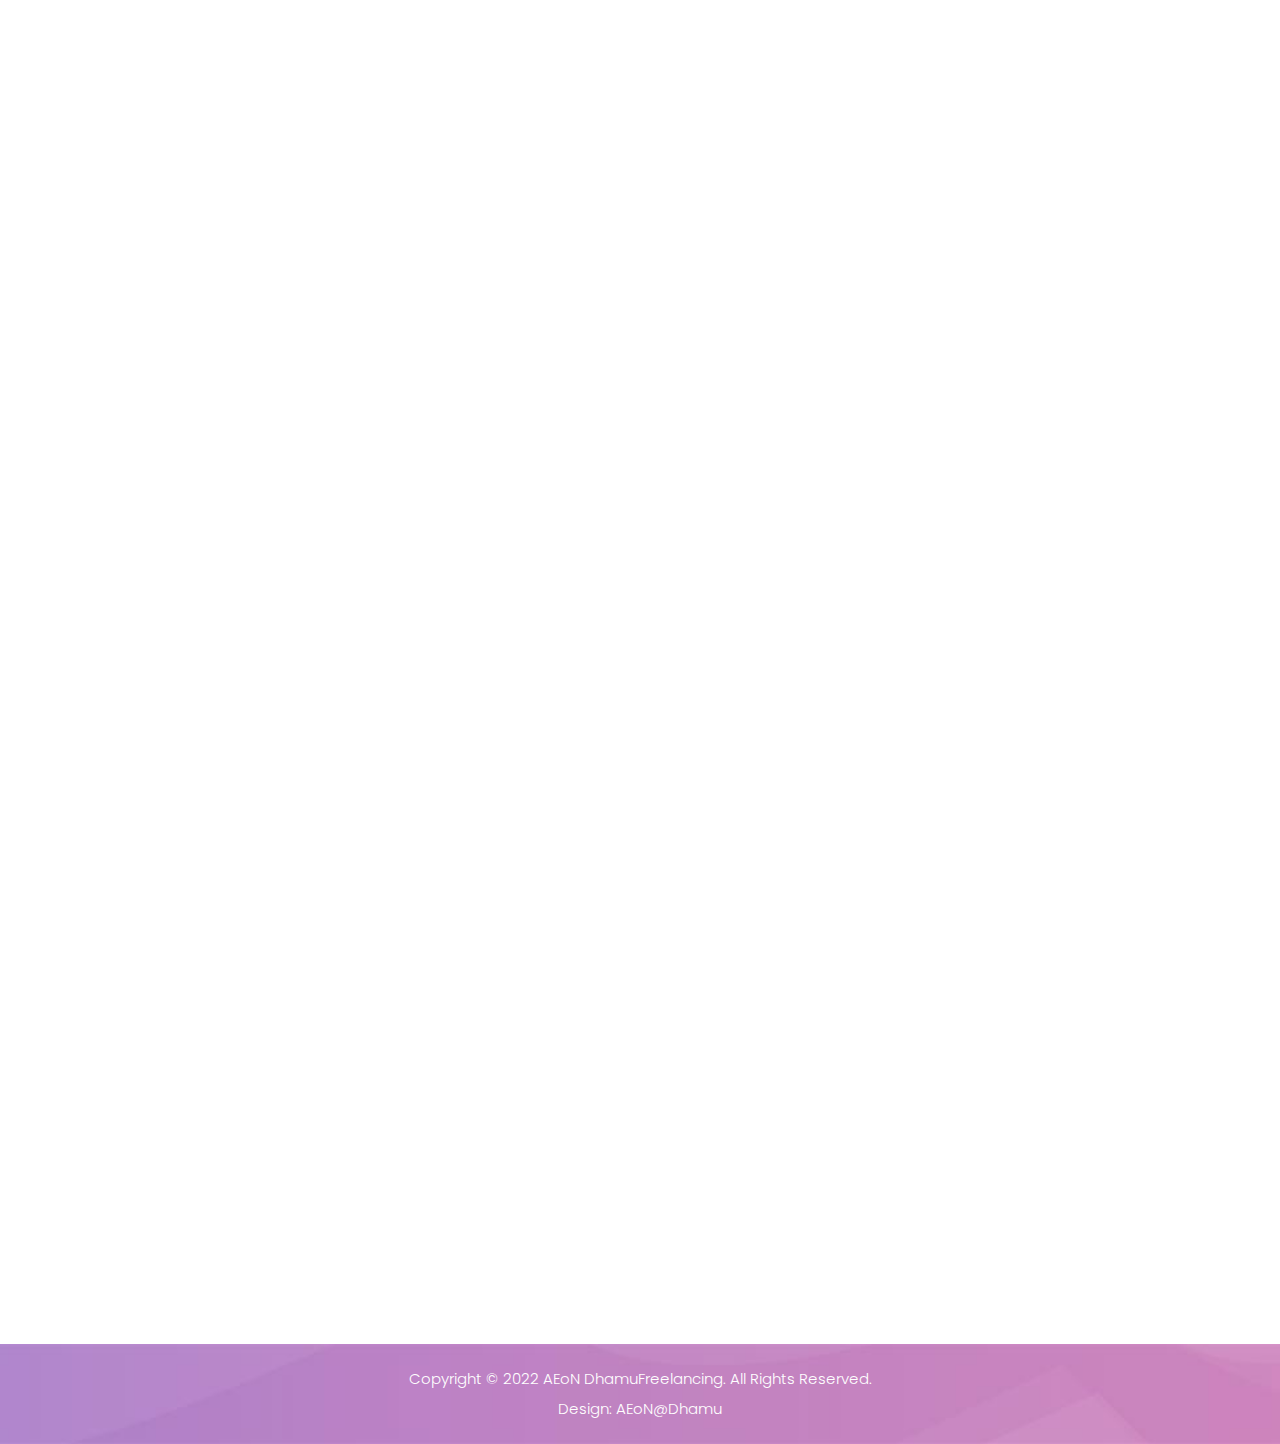
==== commit 697dfc2d: "Update homepage_1.html" ====
--- a/homepage_1.html
+++ b/homepage_1.html
@@ -672,7 +672,7 @@
       <div class="row">
         <div class="col-lg-12">
           <p>Copyright © 2022 AEoN DhamuFreelancing. All Rights Reserved. 
-          <br>Design: <a href="https://templatemo.com" target="_parent" title="free css templates">TemplateMo</a></p>
+         <br>Design: <a>AEoN@Dhamu</a> </p>
         </div>
       </div>
     </div>
